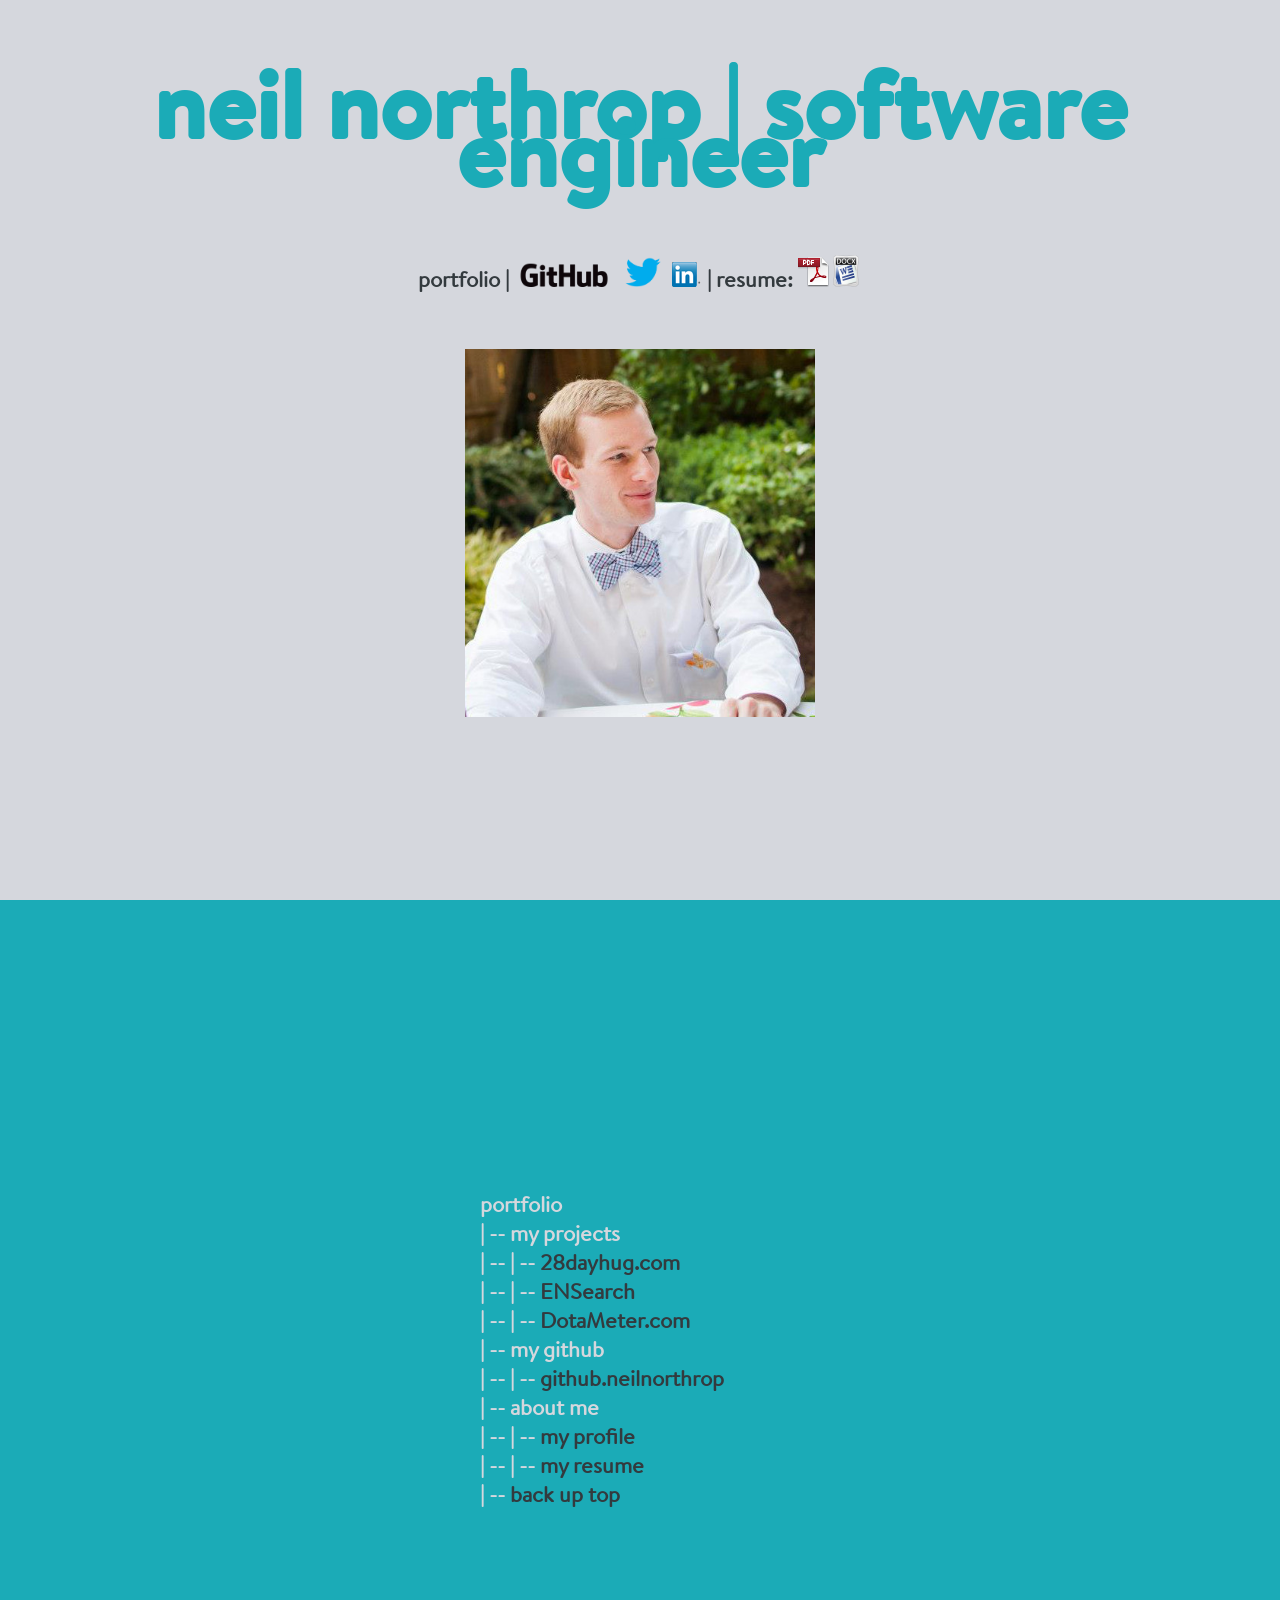
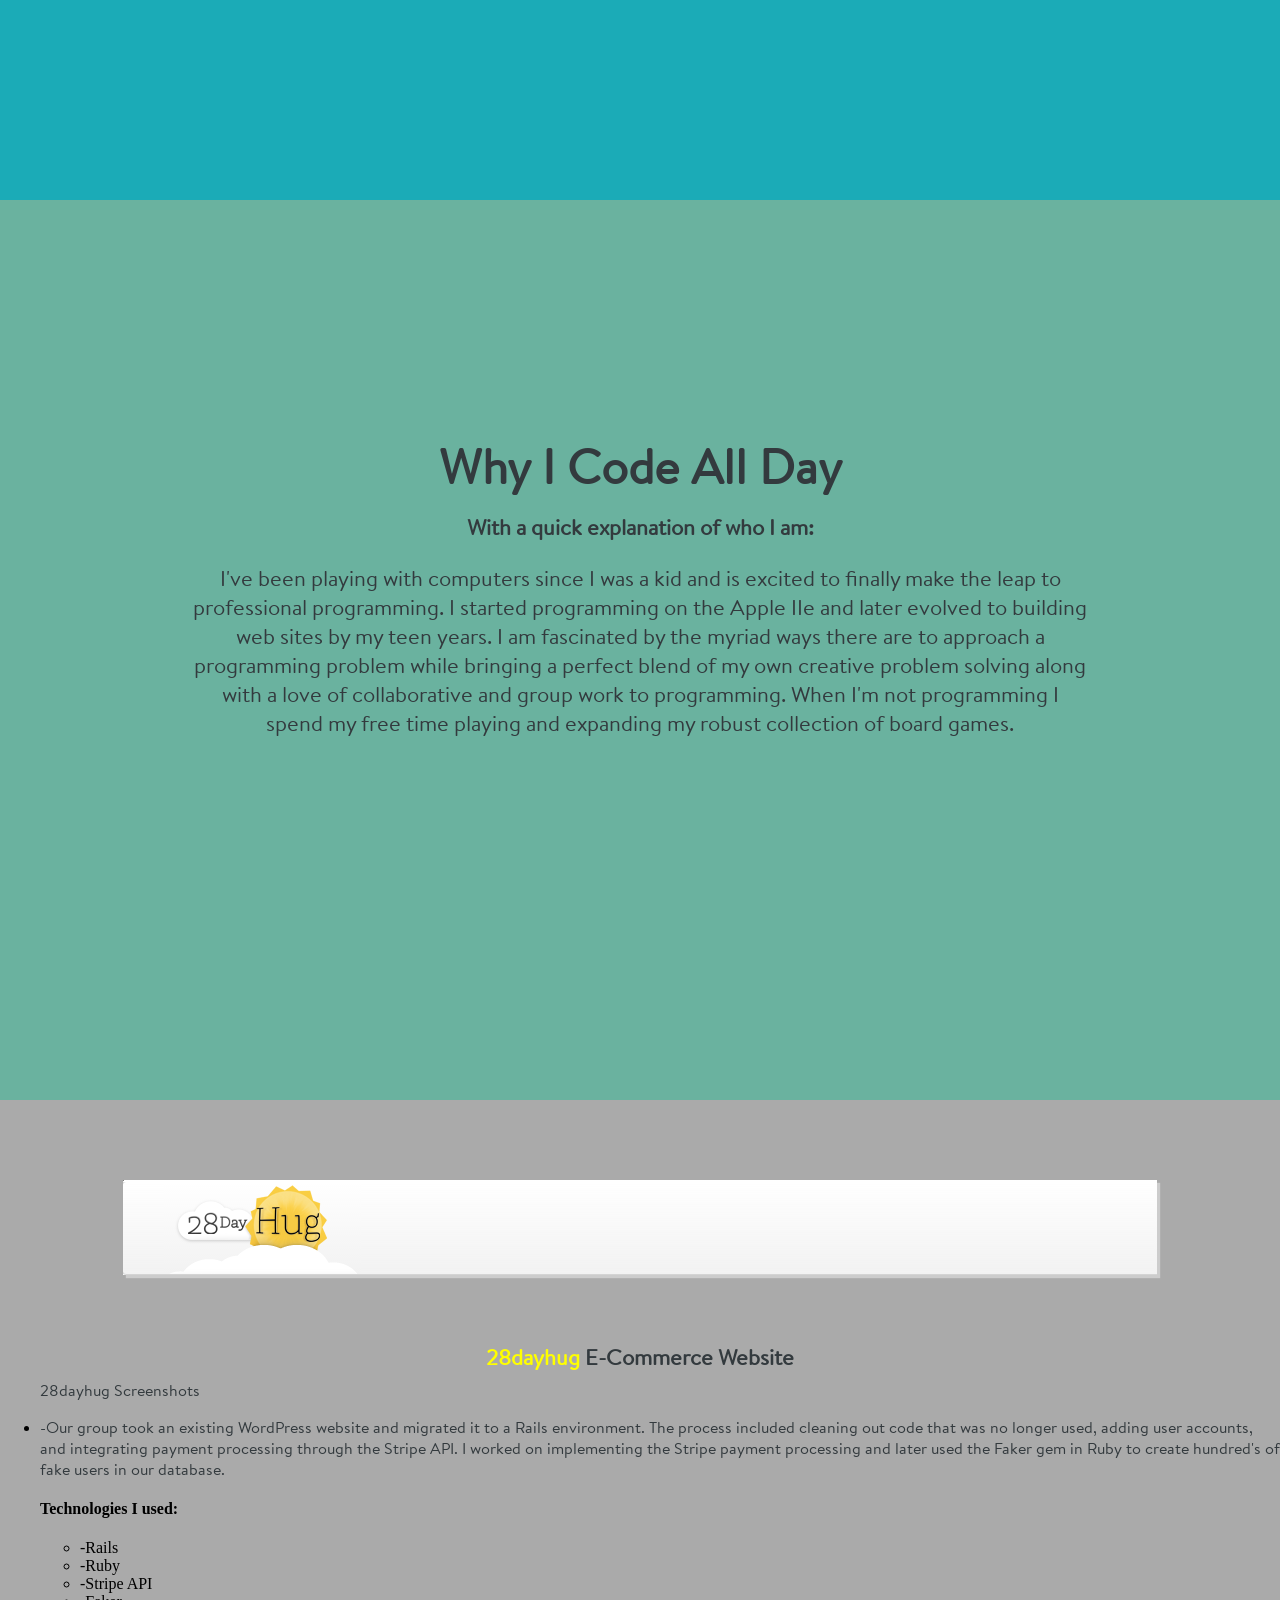
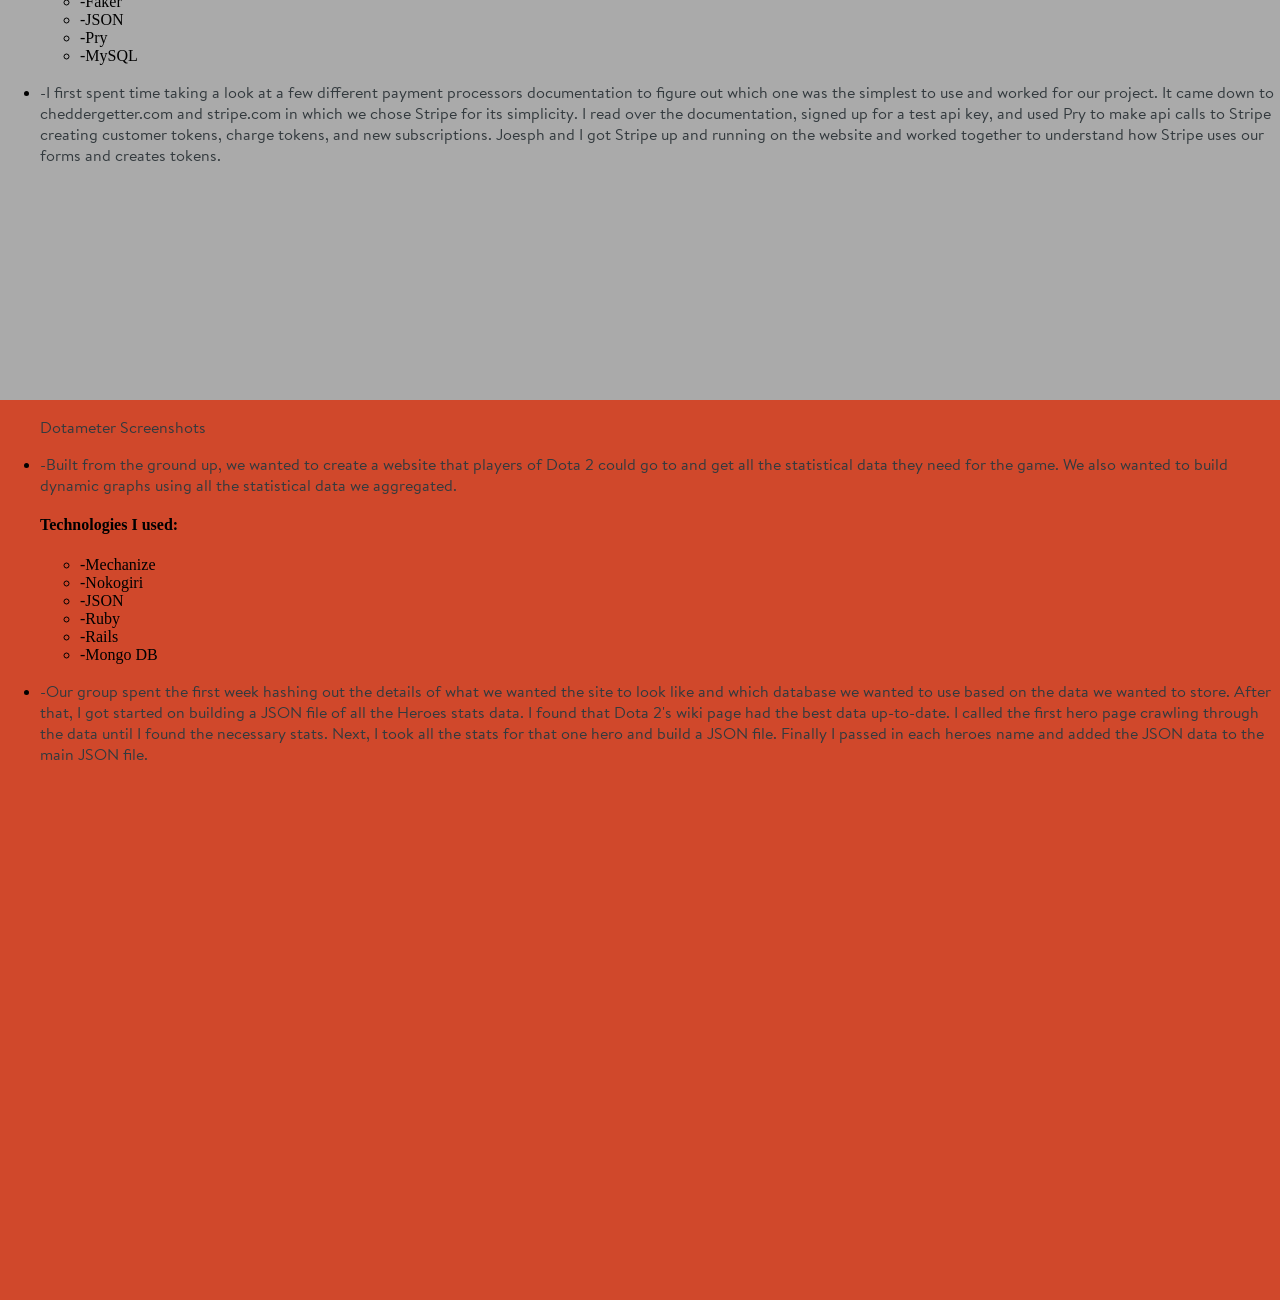
==== index.html @ e0902d13 "fix header" ====
<!doctype html>
<html>
    <head>
        <title>neilcnorthrop.com | Web Developer</title>

        <link rel="stylesheet" href="css/webfonts/ss-social/webfonts/ss-social.css"/>
        <link rel="stylesheet" href="css/webfonts/ss-pika/webfonts/ss-pika.css"/>
        <link rel="stylesheet" href="css/main.css">
        <link rel="stylesheet" href="css/colorbox.css">
        <link rel="stylesheet" href="css/style.css">
        <link rel="shortcut icon" href="img/favicon.ico" />

        <script src="js/jquery-1.10.1.min.js"></script>
        <script src="js/jquery.colorbox.js"></script>
        <script src="js/jquery.windows.js"></script>
        <script type="text/javascript">

          var _gaq = _gaq || [];
          _gaq.push(['_setAccount', 'UA-45020156-1']);
          _gaq.push(['_trackPageview']);

          (function() {
            var ga = document.createElement('script'); ga.type = 'text/javascript'; ga.async = true;
            ga.src = ('https:' == document.location.protocol ? 'https://ssl' : 'http://www') + '.google-analytics.com/ga.js';
            var s = document.getElementsByTagName('script')[0]; s.parentNode.insertBefore(ga, s);
          })();

        </script>
        <script>
        $(document).ready(function(){
                //Examples of how to assign the Colorbox event to elements
                $(".group1").colorbox({rel:'group1'});
                $(".group2").colorbox({rel:'group2'});

                $("#click").click(function(){
                    $('#click').css({"background-color":"#f00", "color":"#fff", "cursor":"inherit"}).text("Open this window again and this message will still be here.");
                    return false;
                });
            });
        </script>


    </head>
    <body>

        <!-- NOTE: each "window" is a section element with class .window -->

        <section id="0" class="window">
                    <h1>neil northrop | software engineer</h1>
                    <h2><span class="highlight"><a href="#1" title="Check Out My Portfolio">portfolio</a></span> | <span class="highlight"><a href="https://github.com/neilnorthrop" target="_blank"><img id="github_icon" src="img/icons/GitHub_Logo_SmartObject.png" title="My Github.com Account"></a><a href="https://twitter.com/neilcnorthrop" target="_blank"><img id="twitter_icon" src="img/icons/twitter-bird-light-bgs.png" title="My Twitter Account"></a><a href="http://lnkd.in/KdkJiT" target="_blank"><img src="img/icons/LinkedIn_Logo30px.png" title="My LinkedIn Account"></a></span> | <span class="highlight">resume: <a href="./resume_neil_northrop_02_2017.pdf" download="resume_neil_northrop_02_2017.pdf"><img id="pdf_icon" src="img/icons/pdficon_large.png" title="Download My Resume in PDF Format"></a></span><span class="highlight"><a href="./resume_neil_northrop_02_2017.doc" download="resume_neil_northrop_02_2017.doc"><img id="docx_icon" src="img/icons/docx.png" title="Download My Resume in Docx Format"></a></span></h2><br>
                    <h2><img src="img/profile.jpg" width="350"></h2>
        </section>

        <section id="1" class="window">
            <div class="content">
                <h2>
                portfolio<br/>
                | -- my projects<br/>
                | -- | -- <span class="highlight"><a href="#3">28dayhug.com</a></span><br/>
                | -- | -- <span class="highlight"><a href="https://ensearch.herokuapp.com" target="_blank">ENSearch</a></span><br/>
                | -- | -- <span class="highlight"><a href="#4">DotaMeter.com</a></span><br/>
                | -- my github<br/>
                | -- | -- <span class="highlight"><a href="https://github.com/neilnorthrop/" target="_blank">github.neilnorthrop</a></span><br/>
                | -- about me<br/>
                | -- | -- <span class="highlight"><a href="#2">my profile</a></span><br/>
                | -- | -- <span class="highlight"><a href="resume_neil_northrop_02_2017.pdf" target="_blank">my resume</a></span><br/>
                | -- <span class="highlight"><a href="#0">back up top</a></span>
                </h2>
            </div>
        </section>

        <section id="2" class="window">
            <div class="content">
                <h2 id="profile">Why I Code All Day</h2>
                <h3>With a quick explanation of who I am:</h3>
                <div class="explanation">
                    <p>
                        I've been playing with computers since I was a kid and is excited to finally make the leap to professional programming. I started programming on the <a href="http://www.virtualapple.org/">Apple IIe</a> and later evolved to building <a href="http://www.guyswhomakegames.8m.com">web sites</a> by my teen years. I am fascinated by the myriad ways there are to approach a programming problem while bringing a perfect blend of my own creative problem solving along with a love of collaborative and group work to programming. When I'm not programming I spend my free time playing and expanding my robust collection of board games.
                    </p>
                </div>
            </div>
        </section>

        <section id="3" class="window">
            <div class="center">
                <h1 class="dayhug_title"><img id="dayhug_header" src="img/28dayhug_header.png" title="28dayhug Header Image"></h1>
                <h2 class="dayhug_title"><span><a href="https://rails-28dayhug.herokuapp.com/" target="_blank">28dayhug</a> E-Commerce Website</span></h2>

                <ul>
                    <li id="photo_slide">
                       <a class="group1 cboxElement" href="img/screenshots/28dayhug/28dayhug_1.png" title="Click here for photos of 28dayhug.com.">28dayhug Screenshots</a>
                   </li>
                   <li class="hidden">
                        <a class="group1 cboxElement" href="img/screenshots/28dayhug/28dayhug_2.png"></a>
                    </li>
                    <li class="hidden">
                        <a class="group1 cboxElement" href="img/screenshots/28dayhug/28dayhug_3.png"></a>
                    </li>
                    <li class="hidden">
                        <a class="group1 cboxElement" href="img/screenshots/28dayhug/28dayhug_4.png"></a>
                    </li>
                    <li class="hidden">
                        <a class="group1 cboxElement" href="img/screenshots/28dayhug/28dayhug_5.png"></a>
                    </li>
                    <li>
                        <p>-Our group took an existing WordPress website and migrated it to a Rails environment. The process included cleaning out code that was no longer used, adding user accounts, and integrating payment processing through the Stripe API. I worked on implementing the Stripe payment processing and later used the Faker gem in Ruby to create hundred's of fake users in our database.</p>
                    </li>
                            <h4>Technologies I used:</h4>
                        <ul>
                            <li>-Rails</li>
                            <li>-Ruby</li>
                            <li>-Stripe API</li>
                            <li>-Faker</li>
                            <li>-JSON</li>
                            <li>-Pry</li>
                            <li>-MySQL</li>
                        </ul>
                    <li>
                        <p>-I first spent time taking a look at a few different payment processors documentation to figure out which one was the simplest to use and worked for our project. It came down to cheddergetter.com and stripe.com in which we chose Stripe for its simplicity. I read over the documentation, signed up for a test api key, and used Pry to make api calls to Stripe creating customer tokens, charge tokens, and new subscriptions. Joesph and I got Stripe up and running on the website and worked together to understand how Stripe uses our forms and creates tokens.</p>
                    </li>
                </ul>
            </div>
        </section>

        <section id="4" class="window">
            <div class="center">

                <ul>
                    <li id="photo_slide">
                       <a class="group2 cboxElement" href="img/screenshots/dotameter/dota2_heroes.png" title="Click here for photos of Dotameter.com.">Dotameter Screenshots</a>
                   </li>
                   <li class="hidden">
                        <a class="group2 cboxElement" href="img/screenshots/dotameter/dota2_hero.png"></a>
                    </li>
                    <li class="hidden">
                        <a class="group2 cboxElement" href="img/screenshots/dotameter/dota2_scraping.png"></a>
                    </li>
                    <li>
                        <p>-Built from the ground up, we wanted to create a website that players of Dota 2 could go to and get all the statistical data they need for the game. We also wanted to build dynamic graphs using all the statistical data we aggregated.</p>
                    </li>
                            <h4>Technologies I used:</h4>
                        <ul>
                            <li>-Mechanize</li>
                            <li>-Nokogiri</li>
                            <li>-JSON</li>
                            <li>-Ruby</li>
                            <li>-Rails</li>
                            <li>-Mongo DB</li>
                        </ul>
                    <li>
                        <p>-Our group spent the first week hashing out the details of what we wanted the site to look like and which database we wanted to use based on the data we wanted to store. After that, I got started on building a JSON file of all the Heroes stats data. I found that Dota 2's wiki page had the best data up-to-date. I called the first hero page crawling through the data until I found the necessary stats. Next, I took all the stats for that one hero and build a JSON file. Finally I passed in each heroes name and added the JSON data to the main JSON file.</p>
                    </li>
                </ul>

            </div>
        </section>

        <script>

            $(document).ready(function(){

                var $windows = $('.window');

                $windows.windows({
                    snapping: true,
                    snapSpeed: 500,
                    snapInterval: 1100,
                    onScroll: function(s){},
                    onSnapComplete: function($el){},
                    onWindowEnter: function($el){}
                });

            });
        </script>

    </body>
</html>
---- css/webfonts/ss-social/webfonts/ss-social.css ----
@charset "UTF-8";

/*
* Symbolset
* www.symbolset.com
* Copyright © 2012 Oak Studios LLC
*
* Upload this file to your web server
* and place this within your <head> tags.
* <link href="webfonts/ss-social.css" rel="stylesheet" />
*/

@font-face {
  font-family: "SSSocial";
  src: url('ss-social-circle.eot');
  src: url('ss-social-circle.eot?#iefix') format('embedded-opentype'),
       url('ss-social-circle.woff') format('woff'),
       url('ss-social-circle.ttf') format('truetype'),
       url('ss-social-circle.svg#SSSocialCircle') format('svg');
  font-weight: bold;
  font-style: normal;
}

@font-face {
  font-family: "SSSocial";
  src: url('ss-social-regular.eot');
  src: url('ss-social-regular.eot?#iefix') format('embedded-opentype'),
       url('ss-social-regular.woff') format('woff'),
       url('ss-social-regular.ttf') format('truetype'),
       url('ss-social-regular.svg#SSSocialRegular') format('svg');
  font-weight: normal;
  font-style: normal;
}

/* This triggers a redraw in IE to Fix IE8's :before content rendering. */
html:hover [class^="ss-"]{-ms-zoom: 1;}

.ss-icon, .ss-icon.ss-social, .ss-icon.ss-social-circle,
[class^="ss-"]:before, [class*=" ss-"]:before,
[class^="ss-"][class*=" ss-social"]:before, [class*=" ss-"][class*=" ss-social"]:before,
[class^="ss-"].right:after, [class*=" ss-"].right:after,
[class^="ss-"][class*=" ss-social"].right:after, [class*=" ss-"][class*=" ss-social"].right:after{
  font-family: "SSSocial";
  font-style: normal;
  font-weight: normal;
  text-decoration: none;
  text-rendering: optimizeLegibility;
  white-space: nowrap;
  /*-webkit-font-feature-settings: "liga"; Currently broken in Chrome >= v22. Falls back to text-rendering. Safari is unaffected. */
  -moz-font-feature-settings: "liga=1";
  -moz-font-feature-settings: "liga";
  -ms-font-feature-settings: "liga" 1;
  -o-font-feature-settings: "liga";
  font-feature-settings: "liga";
  -webkit-font-smoothing: antialiased;
}

.ss-icon.ss-social-circle,
[class^="ss-"].ss-social-circle:before, [class*=" ss-"].ss-social-circle:before,
[class^="ss-"].ss-social-circle.right:after, [class*=" ss-"].ss-social-circle.right:after{
  font-weight: bold;
}

[class^="ss-"].right:before,
[class*=" ss-"].right:before{display:none;content:'';}

.ss-facebook:before,.ss-facebook.right:after{content:''}.ss-twitter:before,.ss-twitter.right:after{content:''}.ss-linkedin:before,.ss-linkedin.right:after{content:''}.ss-googleplus:before,.ss-googleplus.right:after{content:''}.ss-tumblr:before,.ss-tumblr.right:after{content:''}.ss-wordpress:before,.ss-wordpress.right:after{content:''}.ss-blogger:before,.ss-blogger.right:after{content:''}.ss-posterous:before,.ss-posterous.right:after{content:''}.ss-youtube:before,.ss-youtube.right:after{content:''}.ss-vimeo:before,.ss-vimeo.right:after{content:''}.ss-flickr:before,.ss-flickr.right:after{content:''}.ss-instagram:before,.ss-instagram.right:after{content:''}.ss-pinterest:before,.ss-pinterest.right:after{content:''}.ss-svpply:before,.ss-svpply.right:after{content:''}.ss-readmill:before,.ss-readmill.right:after{content:''}.ss-dropbox:before,.ss-dropbox.right:after{content:''}.ss-dribbble:before,.ss-dribbble.right:after{content:''}.ss-behance:before,.ss-behance.right:after{content:''}.ss-github:before,.ss-github.right:after{content:''}.ss-octocat:before,.ss-octocat.right:after{content:''}.ss-stackoverflow:before,.ss-stackoverflow.right:after{content:''}.ss-paypal:before,.ss-paypal.right:after{content:''}.ss-kickstarter:before,.ss-kickstarter.right:after{content:''}.ss-foursquare:before,.ss-foursquare.right:after{content:''}.ss-skype:before,.ss-skype.right:after{content:''}.ss-rdio:before,.ss-rdio.right:after{content:''}.ss-spotify:before,.ss-spotify.right:after{content:''}.ss-lastfm:before,.ss-lastfm.right:after{content:''}.ss-mail:before,.ss-mail.right:after{content:'✉'}.ss-like:before,.ss-like.right:after{content:'👍'}.ss-rss:before,.ss-rss.right:after{content:''}
---- css/webfonts/ss-pika/webfonts/ss-pika.css ----
@charset "UTF-8";

/*
* Symbolset
* www.symbolset.com
* Copyright © 2012 Oak Studios LLC
*
* Upload this file to your web server
* and place this within your <head> tags.
* <link href="webfonts/ss-pika.css" rel="stylesheet" />
*/

@font-face {
  font-family: "SSPika";
  src: url('ss-pika.eot');
  src: url('ss-pika.eot?#iefix') format('embedded-opentype'),
       url('ss-pika.woff') format('woff'),
       url('ss-pika.ttf')  format('truetype'),
       url('ss-pika.svg#SSPika') format('svg');
  font-weight: normal;
  font-style: normal;
}

/* This triggers a redraw in IE to Fix IE8's :before content rendering. */
html:hover [class^="ss-"]{-ms-zoom: 1;}

.ss-icon, .ss-icon.ss-pika,
[class^="ss-"]:before, [class*=" ss-"]:before,
[class^="ss-"].ss-pika:before, [class*=" ss-"].ss-pika:before,
[class^="ss-"].right:after, [class*=" ss-"].right:after,
[class^="ss-"].ss-pika.right:after, [class*=" ss-"].ss-pika.right:after {
  font-family: "SSPika";
  font-style: normal;
  font-weight: normal;
  text-decoration: none;
  text-rendering: optimizeLegibility;
  white-space: nowrap;
  -webkit-font-feature-settings: "liga";
  -moz-font-feature-settings: "liga=1";
  -moz-font-feature-settings: "liga";
  -ms-font-feature-settings: "liga" 1;
  -o-font-feature-settings: "liga";
  font-feature-settings: "liga";
  -webkit-font-smoothing: antialiased;
}

[class^="ss-"].right:before,
[class*=" ss-"].right:before{display:none;content:'';}

.ss-cursor:before,.ss-cursor.right:after{content:''}.ss-crosshair:before,.ss-crosshair.right:after{content:'⌖'}.ss-search:before,.ss-search.right:after{content:'🔎'}.ss-zoomin:before,.ss-zoomin.right:after{content:''}.ss-zoomout:before,.ss-zoomout.right:after{content:''}.ss-screenshot:before,.ss-screenshot.right:after{content:''}.ss-binoculars:before,.ss-binoculars.right:after{content:''}.ss-view:before,.ss-view.right:after{content:'👀'}.ss-attach:before,.ss-attach.right:after{content:'📎'}.ss-link:before,.ss-link.right:after{content:'🔗'}.ss-move:before,.ss-move.right:after{content:''}.ss-write:before,.ss-write.right:after{content:'✎'}.ss-writingdisabled:before,.ss-writingdisabled.right:after{content:''}.ss-erase:before,.ss-erase.right:after{content:'✐'}.ss-compose:before,.ss-compose.right:after{content:'📝'}.ss-draw:before,.ss-draw.right:after{content:'✏'}.ss-lock:before,.ss-lock.right:after{content:'🔒'}.ss-unlock:before,.ss-unlock.right:after{content:'🔓'}.ss-key:before,.ss-key.right:after{content:'🔑'}.ss-backspace:before,.ss-backspace.right:after{content:'⌫'}.ss-ban:before,.ss-ban.right:after{content:'🚫'}.ss-nosmoking:before,.ss-nosmoking.right:after{content:'🚭'}.ss-trash:before,.ss-trash.right:after{content:''}.ss-target:before,.ss-target.right:after{content:'◎'}.ss-new:before,.ss-new.right:after{content:'🆕'}.ss-tag:before,.ss-tag.right:after{content:''}.ss-pricetag:before,.ss-pricetag.right:after{content:''}.ss-flowertag:before,.ss-flowertag.right:after{content:''}.ss-bookmark:before,.ss-bookmark.right:after{content:'🔖'}.ss-flag:before,.ss-flag.right:after{content:'⚑'}.ss-like:before,.ss-like.right:after{content:'👍'}.ss-dislike:before,.ss-dislike.right:after{content:'👎'}.ss-heart:before,.ss-heart.right:after{content:'♥'}.ss-halfheart:before,.ss-halfheart.right:after{content:''}.ss-emptyheart:before,.ss-emptyheart.right:after{content:'♡'}.ss-star:before,.ss-star.right:after{content:'⋆'}.ss-halfstar:before,.ss-halfstar.right:after{content:''}.ss-medal:before,.ss-medal.right:after{content:''}.ss-ribbon:before,.ss-ribbon.right:after{content:'🎀'}.ss-bullseye:before,.ss-bullseye.right:after{content:'🎯'}.ss-sample:before,.ss-sample.right:after{content:''}.ss-crop:before,.ss-crop.right:after{content:''}.ss-layers:before,.ss-layers.right:after{content:''}.ss-gridlines:before,.ss-gridlines.right:after{content:''}.ss-pen:before,.ss-pen.right:after{content:'✒'}.ss-feather:before,.ss-feather.right:after{content:''}.ss-rubbereraser:before,.ss-rubbereraser.right:after{content:''}.ss-paintroller:before,.ss-paintroller.right:after{content:''}.ss-rubberstamp:before,.ss-rubberstamp.right:after{content:''}.ss-checkclipboard:before,.ss-checkclipboard.right:after{content:''}.ss-linechartclipboard:before,.ss-linechartclipboard.right:after{content:''}.ss-clockwise:before,.ss-clockwise.right:after{content:'⥁'}.ss-phone:before,.ss-phone.right:after{content:'📞'}.ss-phonedisabled:before,.ss-phonedisabled.right:after{content:''}.ss-headset:before,.ss-headset.right:after{content:''}.ss-megaphone:before,.ss-megaphone.right:after{content:'📢'}.ss-rss:before,.ss-rss.right:after{content:''}.ss-facetime:before,.ss-facetime.right:after{content:''}.ss-reply:before,.ss-reply.right:after{content:'↩'}.ss-send:before,.ss-send.right:after{content:''}.ss-mail:before,.ss-mail.right:after{content:'✉'}.ss-inbox:before,.ss-inbox.right:after{content:'📥'}.ss-outbox:before,.ss-outbox.right:after{content:'📤'}.ss-wifimail:before,.ss-wifimail.right:after{content:''}.ss-chat:before,.ss-chat.right:after{content:'💬'}.ss-user:before,.ss-user.right:after{content:'👤'}.ss-femaleuser:before,.ss-femaleuser.right:after{content:'👧'}.ss-users:before,.ss-users.right:after{content:'👥'}.ss-usergroup:before,.ss-usergroup.right:after{content:''}.ss-adduser:before,.ss-adduser.right:after{content:''}.ss-removeuser:before,.ss-removeuser.right:after{content:''}.ss-deleteuser:before,.ss-deleteuser.right:after{content:''}.ss-userprofile:before,.ss-userprofile.right:after{content:''}.ss-businessuser:before,.ss-businessuser.right:after{content:''}.ss-cart:before,.ss-cart.right:after{content:''}.ss-addcart:before,.ss-addcart.right:after{content:''}.ss-removecart:before,.ss-removecart.right:after{content:''}.ss-deletecart:before,.ss-deletecart.right:after{content:''}.ss-downloadcart:before,.ss-downloadcart.right:after{content:''}.ss-emptycart:before,.ss-emptycart.right:after{content:''}.ss-basket:before,.ss-basket.right:after{content:''}.ss-gift:before,.ss-gift.right:after{content:'🎁'}.ss-apple:before,.ss-apple.right:after{content:'🍏'}.ss-cashregister:before,.ss-cashregister.right:after{content:''}.ss-store:before,.ss-store.right:after{content:'🏬'}.ss-searchbarcode:before,.ss-searchbarcode.right:after{content:''}.ss-notepad:before,.ss-notepad.right:after{content:''}.ss-creditcard:before,.ss-creditcard.right:after{content:'💳'}.ss-safe:before,.ss-safe.right:after{content:''}.ss-digitalsafe:before,.ss-digitalsafe.right:after{content:''}.ss-atm:before,.ss-atm.right:after{content:'🏧'}.ss-dispensecash:before,.ss-dispensecash.right:after{content:''}.ss-banknote:before,.ss-banknote.right:after{content:'💵'}.ss-coins:before,.ss-coins.right:after{content:''}.ss-bankcheck:before,.ss-bankcheck.right:after{content:''}.ss-piggybank:before,.ss-piggybank.right:after{content:''}.ss-moneybag:before,.ss-moneybag.right:after{content:'💰'}.ss-tip:before,.ss-tip.right:after{content:''}.ss-calculator:before,.ss-calculator.right:after{content:''}.ss-percent:before,.ss-percent.right:after{content:'%'}.ss-bank:before,.ss-bank.right:after{content:'🏦'}.ss-scales:before,.ss-scales.right:after{content:'⚖'}.ss-piechart:before,.ss-piechart.right:after{content:''}.ss-piechartthirds:before,.ss-piechartthirds.right:after{content:''}.ss-barchart:before,.ss-barchart.right:after{content:'📊'}.ss-upwardsbarchart:before,.ss-upwardsbarchart.right:after{content:''}.ss-downwardsbarchart:before,.ss-downwardsbarchart.right:after{content:''}.ss-horizontalbarchart:before,.ss-horizontalbarchart.right:after{content:''}.ss-analytics:before,.ss-analytics.right:after{content:''}.ss-upwardslinechart:before,.ss-upwardslinechart.right:after{content:'📈'}.ss-downwardslinechart:before,.ss-downwardslinechart.right:after{content:'📉'}.ss-linecharts:before,.ss-linecharts.right:after{content:''}.ss-scatterchart:before,.ss-scatterchart.right:after{content:''}.ss-stock:before,.ss-stock.right:after{content:''}.ss-form:before,.ss-form.right:after{content:''}.ss-box:before,.ss-box.right:after{content:'📦'}.ss-crate:before,.ss-crate.right:after{content:''}.ss-deliveryvan:before,.ss-deliveryvan.right:after{content:''}.ss-deliverytruck:before,.ss-deliverytruck.right:after{content:''}.ss-forklift:before,.ss-forklift.right:after{content:''}.ss-cargoship:before,.ss-cargoship.right:after{content:''}.ss-hook:before,.ss-hook.right:after{content:''}.ss-weight:before,.ss-weight.right:after{content:''}.ss-containers:before,.ss-containers.right:after{content:''}.ss-fragile:before,.ss-fragile.right:after{content:''}.ss-thissideup:before,.ss-thissideup.right:after{content:''}.ss-home:before,.ss-home.right:after{content:'⌂'}.ss-building:before,.ss-building.right:after{content:'🏢'}.ss-lodging:before,.ss-lodging.right:after{content:'🏨'}.ss-earth:before,.ss-earth.right:after{content:'🌎'}.ss-globe:before,.ss-globe.right:after{content:'🌐'}.ss-garage:before,.ss-garage.right:after{content:''}.ss-warehouse:before,.ss-warehouse.right:after{content:''}.ss-floorplan:before,.ss-floorplan.right:after{content:''}.ss-address:before,.ss-address.right:after{content:''}.ss-searchhouse:before,.ss-searchhouse.right:after{content:''}.ss-housesale:before,.ss-housesale.right:after{content:''}.ss-navigate:before,.ss-navigate.right:after{content:''}.ss-compass:before,.ss-compass.right:after{content:''}.ss-signpost:before,.ss-signpost.right:after{content:''}.ss-map:before,.ss-map.right:after{content:''}.ss-gps:before,.ss-gps.right:after{content:''}.ss-compassnavigate:before,.ss-compassnavigate.right:after{content:''}.ss-compassarrow:before,.ss-compassarrow.right:after{content:''}.ss-location:before,.ss-location.right:after{content:''}.ss-pin:before,.ss-pin.right:after{content:'📍'}.ss-pushpin:before,.ss-pushpin.right:after{content:'📌'}.ss-maplocation:before,.ss-maplocation.right:after{content:''}.ss-globelocation:before,.ss-globelocation.right:after{content:''}.ss-puzzle:before,.ss-puzzle.right:after{content:''}.ss-floppydisk:before,.ss-floppydisk.right:after{content:'💾'}.ss-firewall:before,.ss-firewall.right:after{content:''}.ss-database:before,.ss-database.right:after{content:''}.ss-hdd:before,.ss-hdd.right:after{content:''}.ss-music:before,.ss-music.right:after{content:'♫'}.ss-eighthnote:before,.ss-eighthnote.right:after{content:'♪'}.ss-mic:before,.ss-mic.right:after{content:'🎤'}.ss-volume:before,.ss-volume.right:after{content:'🔈'}.ss-lowvolume:before,.ss-lowvolume.right:after{content:'🔉'}.ss-highvolume:before,.ss-highvolume.right:after{content:'🔊'}.ss-radio:before,.ss-radio.right:after{content:'📻'}.ss-stereo:before,.ss-stereo.right:after{content:''}.ss-airplay:before,.ss-airplay.right:after{content:''}.ss-vinylrecord:before,.ss-vinylrecord.right:after{content:''}.ss-disc:before,.ss-disc.right:after{content:'💿'}.ss-camera:before,.ss-camera.right:after{content:'📷'}.ss-picture:before,.ss-picture.right:after{content:'🌄'}.ss-video:before,.ss-video.right:after{content:'📹'}.ss-playvideo:before,.ss-playvideo.right:after{content:''}.ss-play:before,.ss-play.right:after{content:'▶'}.ss-pause:before,.ss-pause.right:after{content:''}.ss-stop:before,.ss-stop.right:after{content:'■'}.ss-record:before,.ss-record.right:after{content:'●'}.ss-rewind:before,.ss-rewind.right:after{content:'⏪'}.ss-fastforward:before,.ss-fastforward.right:after{content:'⏩'}.ss-skipback:before,.ss-skipback.right:after{content:'⏮'}.ss-skipforward:before,.ss-skipforward.right:after{content:'⏭'}.ss-eject:before,.ss-eject.right:after{content:'⏏'}.ss-repeat:before,.ss-repeat.right:after{content:'🔁'}.ss-replay:before,.ss-replay.right:after{content:'↺'}.ss-shuffle:before,.ss-shuffle.right:after{content:'🔀'}.ss-index:before,.ss-index.right:after{content:''}.ss-page:before,.ss-page.right:after{content:''}.ss-book:before,.ss-book.right:after{content:'📕'}.ss-books:before,.ss-books.right:after{content:'📚'}.ss-openbook:before,.ss-openbook.right:after{content:'📖'}.ss-heartbook:before,.ss-heartbook.right:after{content:''}.ss-downloadbook:before,.ss-downloadbook.right:after{content:''}.ss-musicopenbook:before,.ss-musicopenbook.right:after{content:''}.ss-searchbook:before,.ss-searchbook.right:after{content:''}.ss-notebook:before,.ss-notebook.right:after{content:'📓'}.ss-newspaper:before,.ss-newspaper.right:after{content:'📰'}.ss-notice:before,.ss-notice.right:after{content:''}.ss-rows:before,.ss-rows.right:after{content:''}.ss-columns:before,.ss-columns.right:after{content:''}.ss-thumbnails:before,.ss-thumbnails.right:after{content:''}.ss-pagecurl:before,.ss-pagecurl.right:after{content:''}.ss-desktop:before,.ss-desktop.right:after{content:'💻'}.ss-laptop:before,.ss-laptop.right:after{content:''}.ss-tablet:before,.ss-tablet.right:after{content:''}.ss-smartphone:before,.ss-smartphone.right:after{content:''}.ss-cell:before,.ss-cell.right:after{content:'📱'}.ss-walkytalky:before,.ss-walkytalky.right:after{content:''}.ss-ereader:before,.ss-ereader.right:after{content:''}.ss-ebook:before,.ss-ebook.right:after{content:''}.ss-wifibook:before,.ss-wifibook.right:after{content:''}.ss-wifiopenbook:before,.ss-wifiopenbook.right:after{content:''}.ss-battery:before,.ss-battery.right:after{content:'🔋'}.ss-highbattery:before,.ss-highbattery.right:after{content:''}.ss-mediumbattery:before,.ss-mediumbattery.right:after{content:''}.ss-lowbattery:before,.ss-lowbattery.right:after{content:''}.ss-emptybattery:before,.ss-emptybattery.right:after{content:''}.ss-chargingbattery:before,.ss-chargingbattery.right:after{content:''}.ss-heartmobile:before,.ss-heartmobile.right:after{content:''}.ss-phonemobile:before,.ss-phonemobile.right:after{content:''}.ss-lockmobile:before,.ss-lockmobile.right:after{content:''}.ss-textmobile:before,.ss-textmobile.right:after{content:''}.ss-dollarmobile:before,.ss-dollarmobile.right:after{content:''}.ss-euromobile:before,.ss-euromobile.right:after{content:''}.ss-rssmobile:before,.ss-rssmobile.right:after{content:''}.ss-navigationmobile:before,.ss-navigationmobile.right:after{content:''}.ss-batterymobile:before,.ss-batterymobile.right:after{content:''}.ss-powermobile:before,.ss-powermobile.right:after{content:''}.ss-browseonline:before,.ss-browseonline.right:after{content:''}.ss-shoponline:before,.ss-shoponline.right:after{content:''}.ss-bankonline:before,.ss-bankonline.right:after{content:''}.ss-realtyonline:before,.ss-realtyonline.right:after{content:''}.ss-readonline:before,.ss-readonline.right:after{content:''}.ss-weatheronline:before,.ss-weatheronline.right:after{content:''}.ss-lightbulb:before,.ss-lightbulb.right:after{content:'💡'}.ss-lightbulbon:before,.ss-lightbulbon.right:after{content:''}.ss-cfl:before,.ss-cfl.right:after{content:''}.ss-hairdryer:before,.ss-hairdryer.right:after{content:''}.ss-picnictable:before,.ss-picnictable.right:after{content:''}.ss-flame:before,.ss-flame.right:after{content:''}.ss-campfire:before,.ss-campfire.right:after{content:'🔥'}.ss-bonfire:before,.ss-bonfire.right:after{content:''}.ss-balloon:before,.ss-balloon.right:after{content:'🎈'}.ss-christmastree:before,.ss-christmastree.right:after{content:'🎄'}.ss-sweep:before,.ss-sweep.right:after{content:''}.ss-chess:before,.ss-chess.right:after{content:'♞'}.ss-onedie:before,.ss-onedie.right:after{content:'⚀'}.ss-twodie:before,.ss-twodie.right:after{content:'⚁'}.ss-threedie:before,.ss-threedie.right:after{content:'⚂'}.ss-fourdie:before,.ss-fourdie.right:after{content:'⚃'}.ss-fivedie:before,.ss-fivedie.right:after{content:'⚄'}.ss-sixdie:before,.ss-sixdie.right:after{content:'⚅'}.ss-downloadcloud:before,.ss-downloadcloud.right:after{content:''}.ss-download:before,.ss-download.right:after{content:''}.ss-downloadbox:before,.ss-downloadbox.right:after{content:''}.ss-downloadcrate:before,.ss-downloadcrate.right:after{content:''}.ss-uploadcloud:before,.ss-uploadcloud.right:after{content:''}.ss-upload:before,.ss-upload.right:after{content:''}.ss-uploadbox:before,.ss-uploadbox.right:after{content:''}.ss-uploadcrate:before,.ss-uploadcrate.right:after{content:''}.ss-fork:before,.ss-fork.right:after{content:''}.ss-merge:before,.ss-merge.right:after{content:''}.ss-refresh:before,.ss-refresh.right:after{content:'↻'}.ss-sync:before,.ss-sync.right:after{content:''}.ss-loading:before,.ss-loading.right:after{content:''}.ss-wifi:before,.ss-wifi.right:after{content:''}.ss-connection:before,.ss-connection.right:after{content:''}.ss-reload:before,.ss-reload.right:after{content:''}.ss-file:before,.ss-file.right:after{content:'📄'}.ss-addfile:before,.ss-addfile.right:after{content:''}.ss-removefile:before,.ss-removefile.right:after{content:''}.ss-deletefile:before,.ss-deletefile.right:after{content:''}.ss-downloadfile:before,.ss-downloadfile.right:after{content:''}.ss-uploadfile:before,.ss-uploadfile.right:after{content:''}.ss-importfile:before,.ss-importfile.right:after{content:''}.ss-exportfile:before,.ss-exportfile.right:after{content:''}.ss-settingsfile:before,.ss-settingsfile.right:after{content:''}.ss-lockfile:before,.ss-lockfile.right:after{content:''}.ss-userfile:before,.ss-userfile.right:after{content:''}.ss-picturefile:before,.ss-picturefile.right:after{content:''}.ss-textfile:before,.ss-textfile.right:after{content:''}.ss-exe:before,.ss-exe.right:after{content:''}.ss-zip:before,.ss-zip.right:after{content:''}.ss-doc:before,.ss-doc.right:after{content:''}.ss-ppt:before,.ss-ppt.right:after{content:''}.ss-pdf:before,.ss-pdf.right:after{content:''}.ss-jpg:before,.ss-jpg.right:after{content:''}.ss-png:before,.ss-png.right:after{content:''}.ss-folder:before,.ss-folder.right:after{content:'📁'}.ss-openfolder:before,.ss-openfolder.right:after{content:'📂'}.ss-downloadfolder:before,.ss-downloadfolder.right:after{content:''}.ss-uploadfolder:before,.ss-uploadfolder.right:after{content:''}.ss-cloudfolder:before,.ss-cloudfolder.right:after{content:''}.ss-lockfolder:before,.ss-lockfolder.right:after{content:''}.ss-securefolder:before,.ss-securefolder.right:after{content:''}.ss-picturefolder:before,.ss-picturefolder.right:after{content:''}.ss-moviefolder:before,.ss-moviefolder.right:after{content:''}.ss-quote:before,.ss-quote.right:after{content:'“'}.ss-text:before,.ss-text.right:after{content:''}.ss-font:before,.ss-font.right:after{content:''}.ss-highlight:before,.ss-highlight.right:after{content:''}.ss-print:before,.ss-print.right:after{content:'⎙'}.ss-fax:before,.ss-fax.right:after{content:'📠'}.ss-list:before,.ss-list.right:after{content:''}.ss-layout:before,.ss-layout.right:after{content:''}.ss-action:before,.ss-action.right:after{content:''}.ss-redirect:before,.ss-redirect.right:after{content:'↪'}.ss-expand:before,.ss-expand.right:after{content:'⤢'}.ss-contract:before,.ss-contract.right:after{content:''}.ss-help:before,.ss-help.right:after{content:'❓'}.ss-info:before,.ss-info.right:after{content:'ℹ'}.ss-alert:before,.ss-alert.right:after{content:'⚠'}.ss-caution:before,.ss-caution.right:after{content:'⛔'}.ss-logout:before,.ss-logout.right:after{content:''}.ss-login:before,.ss-login.right:after{content:''}.ss-scaleup:before,.ss-scaleup.right:after{content:''}.ss-scaledown:before,.ss-scaledown.right:after{content:''}.ss-plus:before,.ss-plus.right:after{content:'+'}.ss-hyphen:before,.ss-hyphen.right:after{content:'-'}.ss-check:before,.ss-check.right:after{content:'✓'}.ss-delete:before,.ss-delete.right:after{content:'␡'}.ss-bearface:before,.ss-bearface.right:after{content:'🐻'}.ss-bird:before,.ss-bird.right:after{content:'🐦'}.ss-fishes:before,.ss-fishes.right:after{content:''}.ss-tropicalfish:before,.ss-tropicalfish.right:after{content:''}.ss-tree:before,.ss-tree.right:after{content:'🌳'}.ss-evergreen:before,.ss-evergreen.right:after{content:'🌲'}.ss-palmtree:before,.ss-palmtree.right:after{content:'🌴'}.ss-leaf:before,.ss-leaf.right:after{content:'🍂'}.ss-seedling:before,.ss-seedling.right:after{content:'🌱'}.ss-grass:before,.ss-grass.right:after{content:''}.ss-settings:before,.ss-settings.right:after{content:'⚙'}.ss-dashboard:before,.ss-dashboard.right:after{content:''}.ss-dial:before,.ss-dial.right:after{content:''}.ss-notifications:before,.ss-notifications.right:after{content:'🔔'}.ss-notificationsdisabled:before,.ss-notificationsdisabled.right:after{content:'🔕'}.ss-flash:before,.ss-flash.right:after{content:'⌁'}.ss-wrench:before,.ss-wrench.right:after{content:'🔧'}.ss-tapemeasure:before,.ss-tapemeasure.right:after{content:''}.ss-clock:before,.ss-clock.right:after{content:'⏲'}.ss-watch:before,.ss-watch.right:after{content:'⌚'}.ss-stopwatch:before,.ss-stopwatch.right:after{content:'⏱'}.ss-alarmclock:before,.ss-alarmclock.right:after{content:'⏰'}.ss-calendar:before,.ss-calendar.right:after{content:'📅'}.ss-addcalendar:before,.ss-addcalendar.right:after{content:''}.ss-removecalendar:before,.ss-removecalendar.right:after{content:''}.ss-checkcalendar:before,.ss-checkcalendar.right:after{content:''}.ss-deletecalendar:before,.ss-deletecalendar.right:after{content:''}.ss-sausage:before,.ss-sausage.right:after{content:''}.ss-burger:before,.ss-burger.right:after{content:'🍔'}.ss-pizza:before,.ss-pizza.right:after{content:'🍕'}.ss-fish:before,.ss-fish.right:after{content:'🐟'}.ss-shrimp:before,.ss-shrimp.right:after{content:'🍤'}.ss-turkey:before,.ss-turkey.right:after{content:''}.ss-steak:before,.ss-steak.right:after{content:''}.ss-sidedish:before,.ss-sidedish.right:after{content:'🍚'}.ss-noodles:before,.ss-noodles.right:after{content:'🍜'}.ss-spaghetti:before,.ss-spaghetti.right:after{content:'🍝'}.ss-corn:before,.ss-corn.right:after{content:''}.ss-carrot:before,.ss-carrot.right:after{content:''}.ss-icecream:before,.ss-icecream.right:after{content:'🍨'}.ss-mug:before,.ss-mug.right:after{content:'☕'}.ss-beer:before,.ss-beer.right:after{content:'🍺'}.ss-bottle:before,.ss-bottle.right:after{content:''}.ss-wineglass:before,.ss-wineglass.right:after{content:'🍷'}.ss-cocktail:before,.ss-cocktail.right:after{content:'🍸'}.ss-tea:before,.ss-tea.right:after{content:'🍵'}.ss-teapot:before,.ss-teapot.right:after{content:''}.ss-waterbottle:before,.ss-waterbottle.right:after{content:''}.ss-wineglasssparkle:before,.ss-wineglasssparkle.right:after{content:''}.ss-salt:before,.ss-salt.right:after{content:''}.ss-pepper:before,.ss-pepper.right:after{content:''}.ss-oliveoil:before,.ss-oliveoil.right:after{content:''}.ss-hotsauce:before,.ss-hotsauce.right:after{content:''}.ss-coal:before,.ss-coal.right:after{content:''}.ss-oven:before,.ss-oven.right:after{content:''}.ss-stove:before,.ss-stove.right:after{content:''}.ss-cook:before,.ss-cook.right:after{content:'🍳'}.ss-bbq:before,.ss-bbq.right:after{content:''}.ss-utensils:before,.ss-utensils.right:after{content:'🍴'}.ss-spoonfork:before,.ss-spoonfork.right:after{content:''}.ss-knife:before,.ss-knife.right:after{content:'🔪'}.ss-cookingutensils:before,.ss-cookingutensils.right:after{content:''}.ss-measuringcup:before,.ss-measuringcup.right:after{content:''}.ss-colander:before,.ss-colander.right:after{content:''}.ss-scale:before,.ss-scale.right:after{content:''}.ss-eggtimer:before,.ss-eggtimer.right:after{content:''}.ss-platter:before,.ss-platter.right:after{content:''}.ss-apron:before,.ss-apron.right:after{content:''}.ss-bbqapron:before,.ss-bbqapron.right:after{content:''}.ss-chef:before,.ss-chef.right:after{content:''}.ss-handbag:before,.ss-handbag.right:after{content:'👜'}.ss-briefcase:before,.ss-briefcase.right:after{content:'💼'}.ss-hanger:before,.ss-hanger.right:after{content:''}.ss-weathervane:before,.ss-weathervane.right:after{content:''}.ss-thermometer:before,.ss-thermometer.right:after{content:''}.ss-weather:before,.ss-weather.right:after{content:''}.ss-cloud:before,.ss-cloud.right:after{content:'☁'}.ss-droplet:before,.ss-droplet.right:after{content:'💧'}.ss-sun:before,.ss-sun.right:after{content:'☀'}.ss-partlycloudy:before,.ss-partlycloudy.right:after{content:'⛅'}.ss-rain:before,.ss-rain.right:after{content:'☔'}.ss-thunderstorm:before,.ss-thunderstorm.right:after{content:'⛈'}.ss-umbrella:before,.ss-umbrella.right:after{content:'☂'}.ss-rainbow:before,.ss-rainbow.right:after{content:'🌈'}.ss-fog:before,.ss-fog.right:after{content:''}.ss-wind:before,.ss-wind.right:after{content:''}.ss-tornado:before,.ss-tornado.right:after{content:''}.ss-snowflake:before,.ss-snowflake.right:after{content:'❄'}.ss-fan:before,.ss-fan.right:after{content:''}.ss-solarpanel:before,.ss-solarpanel.right:after{content:''}.ss-plug:before,.ss-plug.right:after{content:'🔌'}.ss-outlet:before,.ss-outlet.right:after{content:''}.ss-car:before,.ss-car.right:after{content:'🚘'}.ss-taxi:before,.ss-taxi.right:after{content:'🚖'}.ss-locomotive:before,.ss-locomotive.right:after{content:'🚂'}.ss-train:before,.ss-train.right:after{content:'🚆'}.ss-traintunnel:before,.ss-traintunnel.right:after{content:'🚇'}.ss-bus:before,.ss-bus.right:after{content:'🚍'}.ss-truck:before,.ss-truck.right:after{content:'🚚'}.ss-caravan:before,.ss-caravan.right:after{content:'🚐'}.ss-tractor:before,.ss-tractor.right:after{content:'🚜'}.ss-tunnel:before,.ss-tunnel.right:after{content:''}.ss-plane:before,.ss-plane.right:after{content:'✈'}.ss-arrival:before,.ss-arrival.right:after{content:''}.ss-departure:before,.ss-departure.right:after{content:''}.ss-helicopter:before,.ss-helicopter.right:after{content:'🚁'}.ss-bike:before,.ss-bike.right:after{content:'🚲'}.ss-motorcycle:before,.ss-motorcycle.right:after{content:''}.ss-boat:before,.ss-boat.right:after{content:'🚢'}.ss-sailboat:before,.ss-sailboat.right:after{content:'⛵'}.ss-schooner:before,.ss-schooner.right:after{content:''}.ss-skylift:before,.ss-skylift.right:after{content:'🚡'}.ss-rocket:before,.ss-rocket.right:after{content:'🚀'}.ss-steeringwheel:before,.ss-steeringwheel.right:after{content:''}.ss-trafficcamera:before,.ss-trafficcamera.right:after{content:''}.ss-fuel:before,.ss-fuel.right:after{content:'⛽'}.ss-jerrycan:before,.ss-jerrycan.right:after{content:''}.ss-passport:before,.ss-passport.right:after{content:''}.ss-trafficlight:before,.ss-trafficlight.right:after{content:'🚦'}.ss-highway:before,.ss-highway.right:after{content:''}.ss-road:before,.ss-road.right:after{content:''}.ss-intersection:before,.ss-intersection.right:after{content:''}.ss-wheelchair:before,.ss-wheelchair.right:after{content:'♿'}.ss-elevator:before,.ss-elevator.right:after{content:''}.ss-golf:before,.ss-golf.right:after{content:''}.ss-hockey:before,.ss-hockey.right:after{content:''}.ss-iceskate:before,.ss-iceskate.right:after{content:'⛸'}.ss-billiards:before,.ss-billiards.right:after{content:'🎱'}.ss-baseballglove:before,.ss-baseballglove.right:after{content:''}.ss-tennis:before,.ss-tennis.right:after{content:'🎾'}.ss-tabletennis:before,.ss-tabletennis.right:after{content:''}.ss-badminton:before,.ss-badminton.right:after{content:''}.ss-boxing:before,.ss-boxing.right:after{content:''}.ss-bowling:before,.ss-bowling.right:after{content:''}.ss-football:before,.ss-football.right:after{content:'🏈'}.ss-soccer:before,.ss-soccer.right:after{content:'⚽'}.ss-hiker:before,.ss-hiker.right:after{content:''}.ss-pool:before,.ss-pool.right:after{content:''}.ss-shower:before,.ss-shower.right:after{content:'🚿'}.ss-exercise:before,.ss-exercise.right:after{content:''}.ss-exercisebike:before,.ss-exercisebike.right:after{content:''}.ss-dumbbell:before,.ss-dumbbell.right:after{content:''}.ss-jumprope:before,.ss-jumprope.right:after{content:''}.ss-yoga:before,.ss-yoga.right:after{content:''}.ss-suitcase:before,.ss-suitcase.right:after{content:''}.ss-luggage:before,.ss-luggage.right:after{content:''}.ss-donotdisturb:before,.ss-donotdisturb.right:after{content:''}.ss-sunscreen:before,.ss-sunscreen.right:after{content:''}.ss-callbell:before,.ss-callbell.right:after{content:''}.ss-hospital:before,.ss-hospital.right:after{content:'⛨'}.ss-medicalcross:before,.ss-medicalcross.right:after{content:''}.ss-ambulance:before,.ss-ambulance.right:after{content:'🚑'}.ss-bandage:before,.ss-bandage.right:after{content:''}.ss-medicalthermometer:before,.ss-medicalthermometer.right:after{content:''}.ss-stethoscope:before,.ss-stethoscope.right:after{content:''}.ss-syringe:before,.ss-syringe.right:after{content:'💉'}.ss-pill:before,.ss-pill.right:after{content:'💊'}.ss-pillbottle:before,.ss-pillbottle.right:after{content:''}.ss-supplements:before,.ss-supplements.right:after{content:''}.ss-bathroomscale:before,.ss-bathroomscale.right:after{content:''}.ss-dna:before,.ss-dna.right:after{content:''}.ss-anatomicalheart:before,.ss-anatomicalheart.right:after{content:''}.ss-checkheart:before,.ss-checkheart.right:after{content:''}.ss-eyesurgery:before,.ss-eyesurgery.right:after{content:''}.ss-brokenbone:before,.ss-brokenbone.right:after{content:''}.ss-up:before,.ss-up.right:after{content:'⬆'}.ss-upright:before,.ss-upright.right:after{content:'⬈'}.ss-right:before,.ss-right.right:after{content:'➡'}.ss-downright:before,.ss-downright.right:after{content:'⬊'}.ss-down:before,.ss-down.right:after{content:'⬇'}.ss-downleft:before,.ss-downleft.right:after{content:'⬋'}.ss-left:before,.ss-left.right:after{content:'⬅'}.ss-upleft:before,.ss-upleft.right:after{content:'⬉'}.ss-navigateup:before,.ss-navigateup.right:after{content:''}.ss-navigateright:before,.ss-navigateright.right:after{content:'▻'}.ss-navigatedown:before,.ss-navigatedown.right:after{content:''}.ss-navigateleft:before,.ss-navigateleft.right:after{content:'◅'}.ss-directup:before,.ss-directup.right:after{content:'▴'}.ss-directright:before,.ss-directright.right:after{content:'▹'}.ss-dropdown:before,.ss-dropdown.right:after{content:'▾'}.ss-directleft:before,.ss-directleft.right:after{content:'◃'}.ss-leftright:before,.ss-leftright.right:after{content:'⬌'}.ss-rightward:before,.ss-rightward.right:after{content:''}.ss-leftward:before,.ss-leftward.right:after{content:''}.ss-previouspage:before,.ss-previouspage.right:after{content:'⎗'}.ss-nextpage:before,.ss-nextpage.right:after{content:'⎘'}.ss-retweet:before,.ss-retweet.right:after{content:''}.ss-share:before,.ss-share.right:after{content:''}
---- css/main.css ----
@import url("http://hello.myfonts.net/count/25cb92");
/* FONTS ---------------------------------------------------------- */
@font-face {
  font-family: 'BrandonText-BoldItalic';
  src: url("webfonts/25CB92_0_0.eot");
  src: url("webfonts/25CB92_0_0.eot?#iefix") format("embedded-opentype"), url("webfonts/25CB92_0_0.woff") format("woff"), url("webfonts/25CB92_0_0.ttf") format("truetype");
}

@font-face {
  font-family: 'BrandonText-Bold';
  src: url("webfonts/25CB92_1_0.eot");
  src: url("webfonts/25CB92_1_0.eot?#iefix") format("embedded-opentype"), url("webfonts/25CB92_1_0.woff") format("woff"), url("webfonts/25CB92_1_0.ttf") format("truetype");
}

@font-face {
  font-family: 'BrandonText-Regular';
  src: url("webfonts/25CB92_2_0.eot");
  src: url("webfonts/25CB92_2_0.eot?#iefix") format("embedded-opentype"), url("webfonts/25CB92_2_0.woff") format("woff"), url("webfonts/25CB92_2_0.ttf") format("truetype");
}

/* COLORS ---------------------------------------------------------- */
/* line 1, /Users/Jonas/Projects/repo/windows/scss/demo/_demo.scss */
h1 {
  font-family: BrandonText-Bold, Futura, Helvetica, Arial, sans-serif;
  font-size: 6.0em;
  color: #1babb7;
  text-align: center;
}

/* line 7, /Users/Jonas/Projects/repo/windows/scss/demo/_demo.scss */
h2 {
  font-family: BrandonText-Regular, Futura, Helvetica, Arial, sans-serif;
  font-size: 1.4em;
  text-align: center;
  color: #333a3e;
}

h3 {
  font-family: BrandonText-Regular, Futura, Helvetica, Arial, sans-serif;
  font-size: 1.4em;
  text-align: center;
  color: #333a3e;
}

/* line 13, /Users/Jonas/Projects/repo/windows/scss/demo/_demo.scss */
p {
  font-family: BrandonText-Regular, Futura, Helvetica, Arial, sans-serif;
  color: #333a3e;
  font-size: 1em;
}

/* line 18, /Users/Jonas/Projects/repo/windows/scss/demo/_demo.scss */
pre {
  color: #d5d7dd;
  color: #bcbdc0;
  font-size: 1.4em;
  line-height: 1.6em;
}

/* line 26, /Users/Jonas/Projects/repo/windows/scss/demo/_demo.scss */
.window:nth-child(1) .content {
  position: absolute;
  top: 50%;
  width: 100%;
  margin-top: -170px;
}
/* line 31, /Users/Jonas/Projects/repo/windows/scss/demo/_demo.scss */
.window:nth-child(1) .content i {
  font-size: 4.0em;
  width: 100%;
  text-align: center;
  display: inline-block;
  color: #6ab29f;
}
/* line 38, /Users/Jonas/Projects/repo/windows/scss/demo/_demo.scss */
.window:nth-child(1) .content h1 {
  margin: 0;
}
/* line 41, /Users/Jonas/Projects/repo/windows/scss/demo/_demo.scss */
.window:nth-child(1) .content h2 {
  padding: 0 30px;
}

/* line 49, /Users/Jonas/Projects/repo/windows/scss/demo/_demo.scss */
.window:nth-child(2) .content {
  position: absolute;
  top: 50%;
  left: 50%;
  margin-top: -180px;
  margin-left: -160px;
}
/* line 55, /Users/Jonas/Projects/repo/windows/scss/demo/_demo.scss */
.window:nth-child(2) .content h2 {
  color: #d5d7dd;
  text-align: left;
}
/* line 58, /Users/Jonas/Projects/repo/windows/scss/demo/_demo.scss */
.window:nth-child(2) .content h2 .highlight {
  color: white;
}

/* line 67, /Users/Jonas/Projects/repo/windows/scss/demo/_demo.scss */
.window:nth-child(3) ul {
  list-style-type: none;
}
/* line 68, /Users/Jonas/Projects/repo/windows/scss/demo/_demo.scss */
.window:nth-child(3) .content {
  position: absolute;
  top: 50%;
  width: 100%;
  margin-top: -230px;
}
/* line 73, /Users/Jonas/Projects/repo/windows/scss/demo/_demo.scss */
.window:nth-child(3) .content h2 {
  text-align: center;
  font-size: 3.0em;
}
/* line 77, /Users/Jonas/Projects/repo/windows/scss/demo/_demo.scss */
.window:nth-child(3) .content .explanation {
  font-family: BrandonText-Regular, Futura, Helvetica, Arial, sans-serif;
  color: #333a3e;
  font-size: 1.4em;
  text-align: center;
  padding: 0 15%;
}
/* line 83, /Users/Jonas/Projects/repo/windows/scss/demo/_demo.scss */
.window:nth-child(3) .content .explanation li {
  color: #d5d7dd;
}

/* line 92, /Users/Jonas/Projects/repo/windows/scss/demo/_demo.scss */
.window:nth-child(4) pre {
  position: absolute;
  top: 50%;
  left: 50%;
  margin: -220px 0 0 -450px;
}

/* line 102, /Users/Jonas/Projects/repo/windows/scss/demo/_demo.scss */
.window:nth-child(5) .content {
  position: absolute;
  top: 50%;
  left: 50%;
  margin: -350px 0 0 -450px;
}
/* line 108, /Users/Jonas/Projects/repo/windows/scss/demo/_demo.scss */
.window:nth-child(5) h1 {
  color: #333a3e;
}
/* line 111, /Users/Jonas/Projects/repo/windows/scss/demo/_demo.scss */
.window:nth-child(5) pre {
  color: #333a3e;
}

/* line 119, /Users/Jonas/Projects/repo/windows/scss/demo/_demo.scss */
.window:nth-child(6) .content {
  position: absolute;
  top: 50%;
  left: 50%;
  margin: -100px 0 0 -100px;
  text-align: center;
}

/* CSS Document */
/* line 4, /Users/Jonas/Projects/repo/windows/scss/demo/_btn.scss */
::selection {
  background-color: #55595c;
  color: #fff;
  text-shadow: 0 1px 0 #000;
}

/* line 9, /Users/Jonas/Projects/repo/windows/scss/demo/_btn.scss */
::-moz-selection {
  background-color: #55595c;
  color: #fff;
  text-shadow: 0 1px 0 #000;
}

/* line 38, /Users/Jonas/Projects/repo/windows/scss/demo/_btn.scss */
#wrap {
  width: 500px;
  margin: 13% auto 0;
}

/* line 49, /Users/Jonas/Projects/repo/windows/scss/demo/_btn.scss */
#btn-wrap {
  position: relative;
  padding: 5px;
  margin: 0 auto;
  width: 230px;
  height: 50px;
  display: block;
  text-decoration: none;
  margin-bottom: 30px;
  background: #242428;
  background: -webkit-gradient(linear, 0 bottom, 0 top, from(#2d2d30), to(#17171a));
  background: -moz-linear-gradient(-90deg, #17171a, #2d2d30);
  -webkit-border-radius: 50px;
  -moz-border-radius: 50px;
  border-radius: 50px;
  -webkit-box-shadow: 0 1px 0 #37373b;
  -moz-box-shadow: 0 1px 0 #37373b;
  box-shadow: 0 1px 0 #37373b;
}

/* line 69, /Users/Jonas/Projects/repo/windows/scss/demo/_btn.scss */
span.title {
  color: #d6d6e7;
  font: 15px/49px BrandonText-Bold, Futura, Helvetica, Arial, sans-serif;
  text-transform: uppercase;
  height: 50px;
  width: 230px;
  display: block;
  position: relative;
  -webkit-box-shadow: 0 -1px 0 #8d8d94, 0 1px 1px #0b0b0c;
  -moz-box-shadow: 0 -1px 0 #8d8d94, 0 1px 1px #0b0b0c;
  box-shadow: 0 -1px 0 #8d8d94, 0 1px 1px #0b0b0c;
  background: #52525c;
  background: -webkit-gradient(linear, 0 bottom, 0 top, from(#383840), to(#5a5a64));
  background: -moz-linear-gradient(-90deg, #5a5a64, #383840);
  -webkit-border-radius: 50px;
  -moz-border-radius: 50px;
  border-radius: 50px;
  z-index: 5;
  -webkit-transition: width .2s ease-out;
  -moz-transition: width .2s ease-out;
  -o-transition: width .2s ease-out;
  text-align: center;
}

/* line 93, /Users/Jonas/Projects/repo/windows/scss/demo/_btn.scss */
#btn-wrap:hover span.title {
  font-size: 14px;
  width: 135px;
}

/* line 98, /Users/Jonas/Projects/repo/windows/scss/demo/_btn.scss */
#info {
  position: absolute;
  height: 50px;
  width: 230px;
  top: 5px;
  right: 4px;
  -webkit-box-shadow: 0 -1px 0 #404042, 0 1px 1px #0b0b0c;
  -moz-box-shadow: 0 -1px 0 #404042, 0 1px 1px #0b0b0c;
  box-shadow: 0 -1px 0 #404042, 0 1px 1px #0b0b0c;
  background: #2a2a2d;
  background: -webkit-gradient(linear, 0 bottom, 0 top, from(#212124), to(#2a2a2d));
  background: -moz-linear-gradient(-90deg, #2a2a2d, #212124);
  -webkit-border-radius: 50px;
  -moz-border-radius: 50px;
  border-radius: 50px;
  z-index: 4;
}

/* line 116, /Users/Jonas/Projects/repo/windows/scss/demo/_btn.scss */
#info p {
  width: 65px;
  margin: 12px 17px 0 0;
  position: absolute;
  right: 0;
  color: #7c7c84;
  font: 11px/12px Helvetica, Arial, sans-serif;
  text-align: left;
}

/* line 126, /Users/Jonas/Projects/repo/windows/scss/demo/_btn.scss */
.boxtuffs {
  color: #7c7c84;
  font: 12px Helvetica, Arial, sans-serif;
  text-shadow: 0 -1px 0 black;
  text-decoration: none;
  -webkit-transition: all .2s ease-out;
  -moz-transition: all .2s ease-out;
  -o-transition: all .2s ease-out;
}

/* line 136, /Users/Jonas/Projects/repo/windows/scss/demo/_btn.scss */
.boxtuffs:hover {
  color: #27896a;
}

/* line 6, ../scss/main.scss */
html, body {
  margin: 0;
  padding: 0;
}

/* line 11, ../scss/main.scss */
.window {
  width: 100%;
  height: 100%;
  position: absolute;
}

/* line 18, ../scss/main.scss */
.window:nth-child(1) {
  background: #d5d7dd;
  top: 0%;
}

/* line 18, ../scss/main.scss */
.window:nth-child(2) {
  background: #1babb7;
  top: 100%;
}

/* line 18, ../scss/main.scss */
.window:nth-child(3) {
  background: #6ab29f;
  top: 200%;
}

/* line 18, ../scss/main.scss */
.window:nth-child(4) {
  background: #AAA;
  top: 300%;
}

/* line 18, ../scss/main.scss */
.window:nth-child(5) {
  background: #d0482b;
  top: 400%;
}

/* line 18, ../scss/main.scss */
.window:nth-child(6) {
  background: #231f20;
  top: 500%;
}
---- css/colorbox.css ----
/*
    Colorbox Core Style:
    The following CSS is consistent between example themes and should not be altered.
*/
#colorbox, #cboxOverlay, #cboxWrapper{position:absolute; top:0; left:0; z-index:9999; overflow:hidden;}
#cboxOverlay{position:fixed; width:100%; height:100%;}
#cboxMiddleLeft, #cboxBottomLeft{clear:left;}
#cboxContent{position:relative;}
#cboxLoadedContent{overflow:auto; -webkit-overflow-scrolling: touch;}
#cboxTitle{margin:0;}
#cboxLoadingOverlay, #cboxLoadingGraphic{position:absolute; top:0; left:0; width:100%; height:100%;}
#cboxPrevious, #cboxNext, #cboxClose, #cboxSlideshow{cursor:pointer;}
.cboxPhoto{float:left; margin:auto; border:0; display:block; max-width:none; -ms-interpolation-mode:bicubic;}
.cboxIframe{width:100%; height:100%; display:block; border:0;}
#colorbox, #cboxContent, #cboxLoadedContent{box-sizing:content-box; -moz-box-sizing:content-box; -webkit-box-sizing:content-box;}

/* 
    User Style:
    Change the following styles to modify the appearance of Colorbox.  They are
    ordered & tabbed in a way that represents the nesting of the generated HTML.
*/
#cboxOverlay{background:url(images/overlay.png) repeat 0 0;}
#colorbox{outline:0;}
    #cboxTopLeft{width:21px; height:21px; background:url(images/controls.png) no-repeat -101px 0;}
    #cboxTopRight{width:21px; height:21px; background:url(images/controls.png) no-repeat -130px 0;}
    #cboxBottomLeft{width:21px; height:21px; background:url(images/controls.png) no-repeat -101px -29px;}
    #cboxBottomRight{width:21px; height:21px; background:url(images/controls.png) no-repeat -130px -29px;}
    #cboxMiddleLeft{width:21px; background:url(images/controls.png) left top repeat-y;}
    #cboxMiddleRight{width:21px; background:url(images/controls.png) right top repeat-y;}
    #cboxTopCenter{height:21px; background:url(images/border.png) 0 0 repeat-x;}
    #cboxBottomCenter{height:21px; background:url(images/border.png) 0 -29px repeat-x;}
    #cboxContent{background:#fff; overflow:hidden;}
        .cboxIframe{background:#fff;}
        #cboxError{padding:50px; border:1px solid #ccc;}
        #cboxLoadedContent{margin-bottom:28px;}
        #cboxTitle{position:absolute; bottom:4px; left:0; text-align:center; width:100%; color:#949494;}
        #cboxCurrent{position:absolute; bottom:4px; left:58px; color:#949494;}
        #cboxLoadingOverlay{background:url(images/loading_background.png) no-repeat center center;}
        #cboxLoadingGraphic{background:url(images/loading.gif) no-repeat center center;}

        /* these elements are buttons, and may need to have additional styles reset to avoid unwanted base styles */
        #cboxPrevious, #cboxNext, #cboxSlideshow, #cboxClose {border:0; padding:0; margin:0; overflow:visible; width:auto; background:none; }
        
        /* avoid outlines on :active (mouseclick), but preserve outlines on :focus (tabbed navigating) */
        #cboxPrevious:active, #cboxNext:active, #cboxSlideshow:active, #cboxClose:active {outline:0;}

        #cboxSlideshow{position:absolute; bottom:4px; right:30px; color:#0092ef;}
        #cboxPrevious{position:absolute; bottom:0; left:0; background:url(images/controls.png) no-repeat -75px 0; width:25px; height:25px; text-indent:-9999px;}
        #cboxPrevious:hover{background-position:-75px -25px;}
        #cboxNext{position:absolute; bottom:0; left:27px; background:url(images/controls.png) no-repeat -50px 0; width:25px; height:25px; text-indent:-9999px;}
        #cboxNext:hover{background-position:-50px -25px;}
        #cboxClose{position:absolute; bottom:0; right:0; background:url(images/controls.png) no-repeat -25px 0; width:25px; height:25px; text-indent:-9999px;}
        #cboxClose:hover{background-position:-25px -25px;}

/*
  The following fixes a problem where IE7 and IE8 replace a PNG's alpha transparency with a black fill
  when an alpha filter (opacity change) is set on the element or ancestor element.  This style is not applied to or needed in IE9.
  See: http://jacklmoore.com/notes/ie-transparency-problems/
*/
.cboxIE #cboxTopLeft,
.cboxIE #cboxTopCenter,
.cboxIE #cboxTopRight,
.cboxIE #cboxBottomLeft,
.cboxIE #cboxBottomCenter,
.cboxIE #cboxBottomRight,
.cboxIE #cboxMiddleLeft,
.cboxIE #cboxMiddleRight {
    filter: progid:DXImageTransform.Microsoft.gradient(startColorstr=#00FFFFFF,endColorstr=#00FFFFFF);
}
---- css/style.css ----
a {
  font-family: BrandonText-Regular, Futura, Helvetica, Arial, sans-serif;
  text-align: center;
  color: #333a3e;
  text-decoration: none;
}

a:hover {
	color: #eee;
}

h1 {
  line-height: .5em;
}

#github_icon {
  height: 25px;
}

#docx_icon {
  height: 32px;
}

#twitter_icon {
  height: 30px;
}

#profile {
  line-height: .25em;
}

#profile p {
  overflow: scroll;
}

.hidden {
  display: none;
}

#photo_slide {
  display: inline-block;
}

#photo_slide a:hover {
  color: gray;
}

#dayhug_header {
  -webkit-box-shadow: 3px 3px 1px #ccc;
  -moz-box-shadow: 3px 3px 1px #ccc;
  box-shadow: 3px 3px 1px #ccc;
}

.dayhug_title {
  line-height: .25em;
}

.dayhug_title a {
  color: yellow;
}

.dayhug_title a:hover {
  color: white;
}
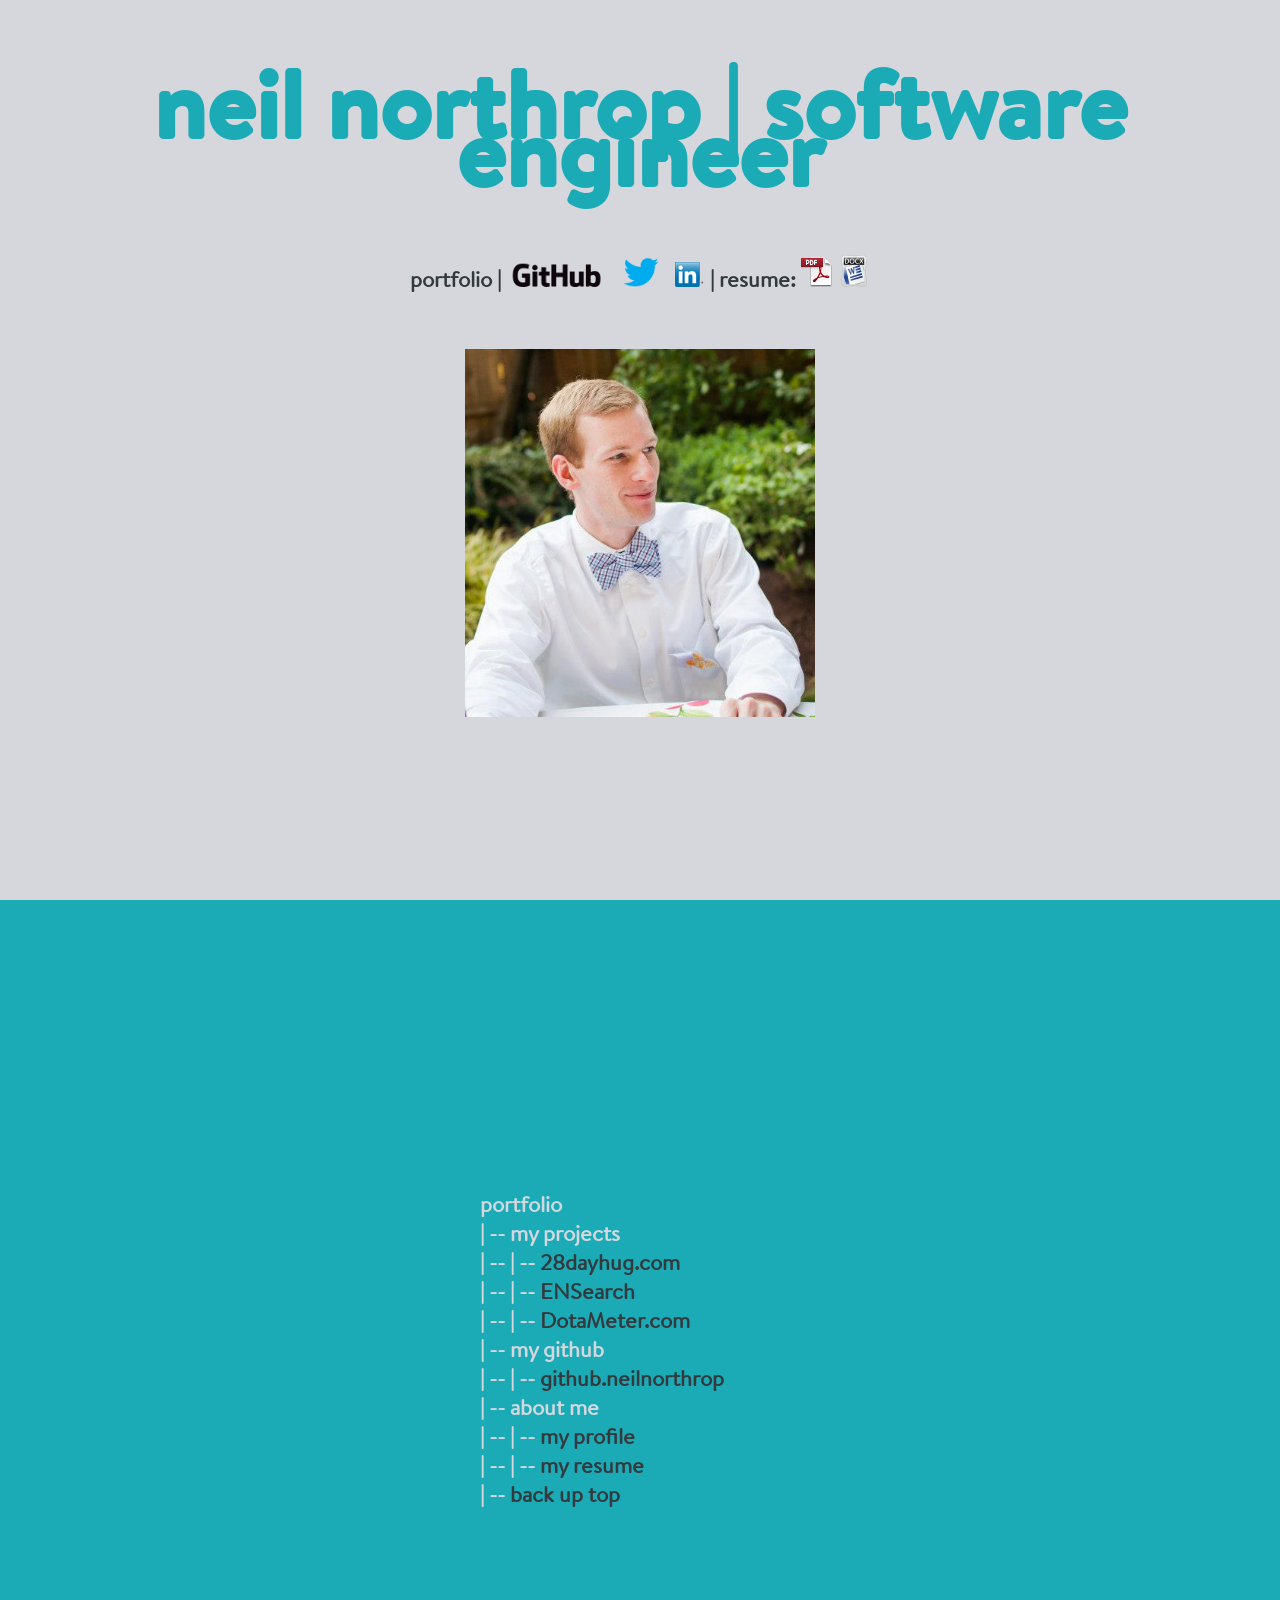
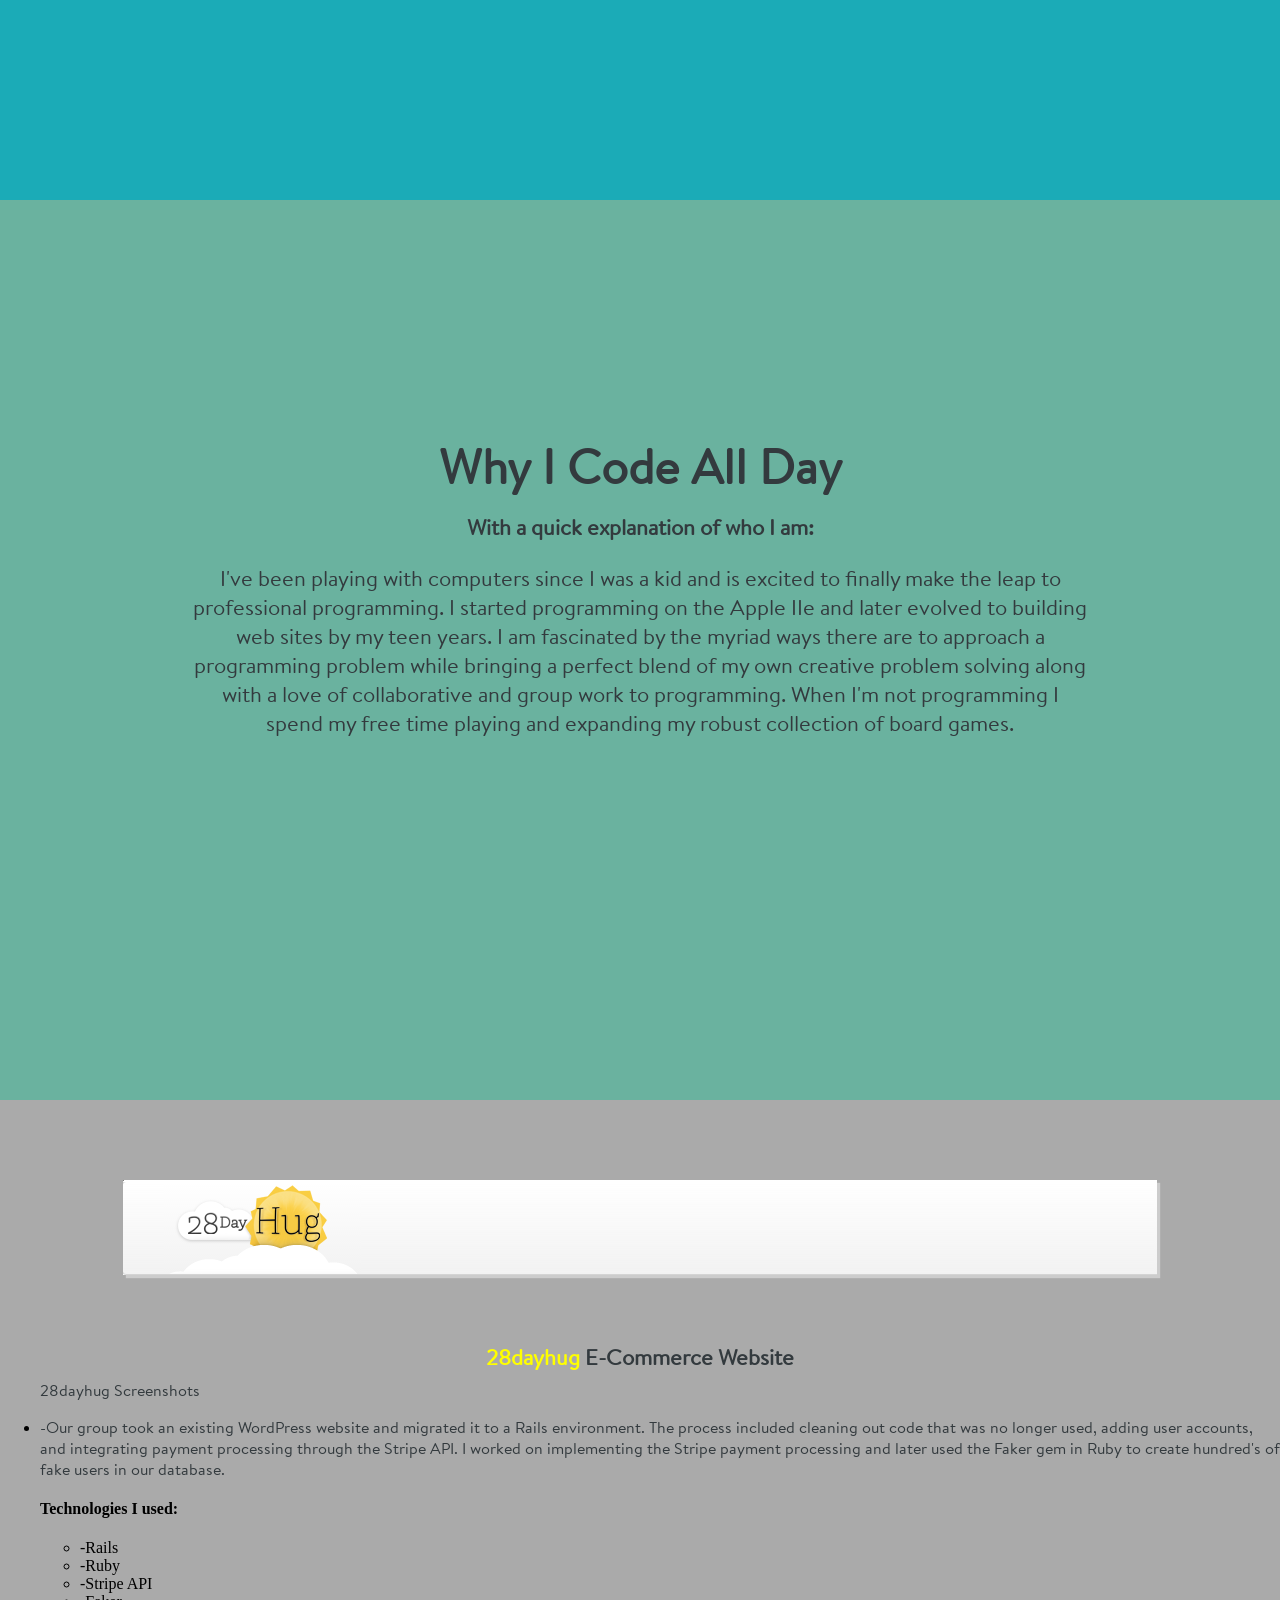
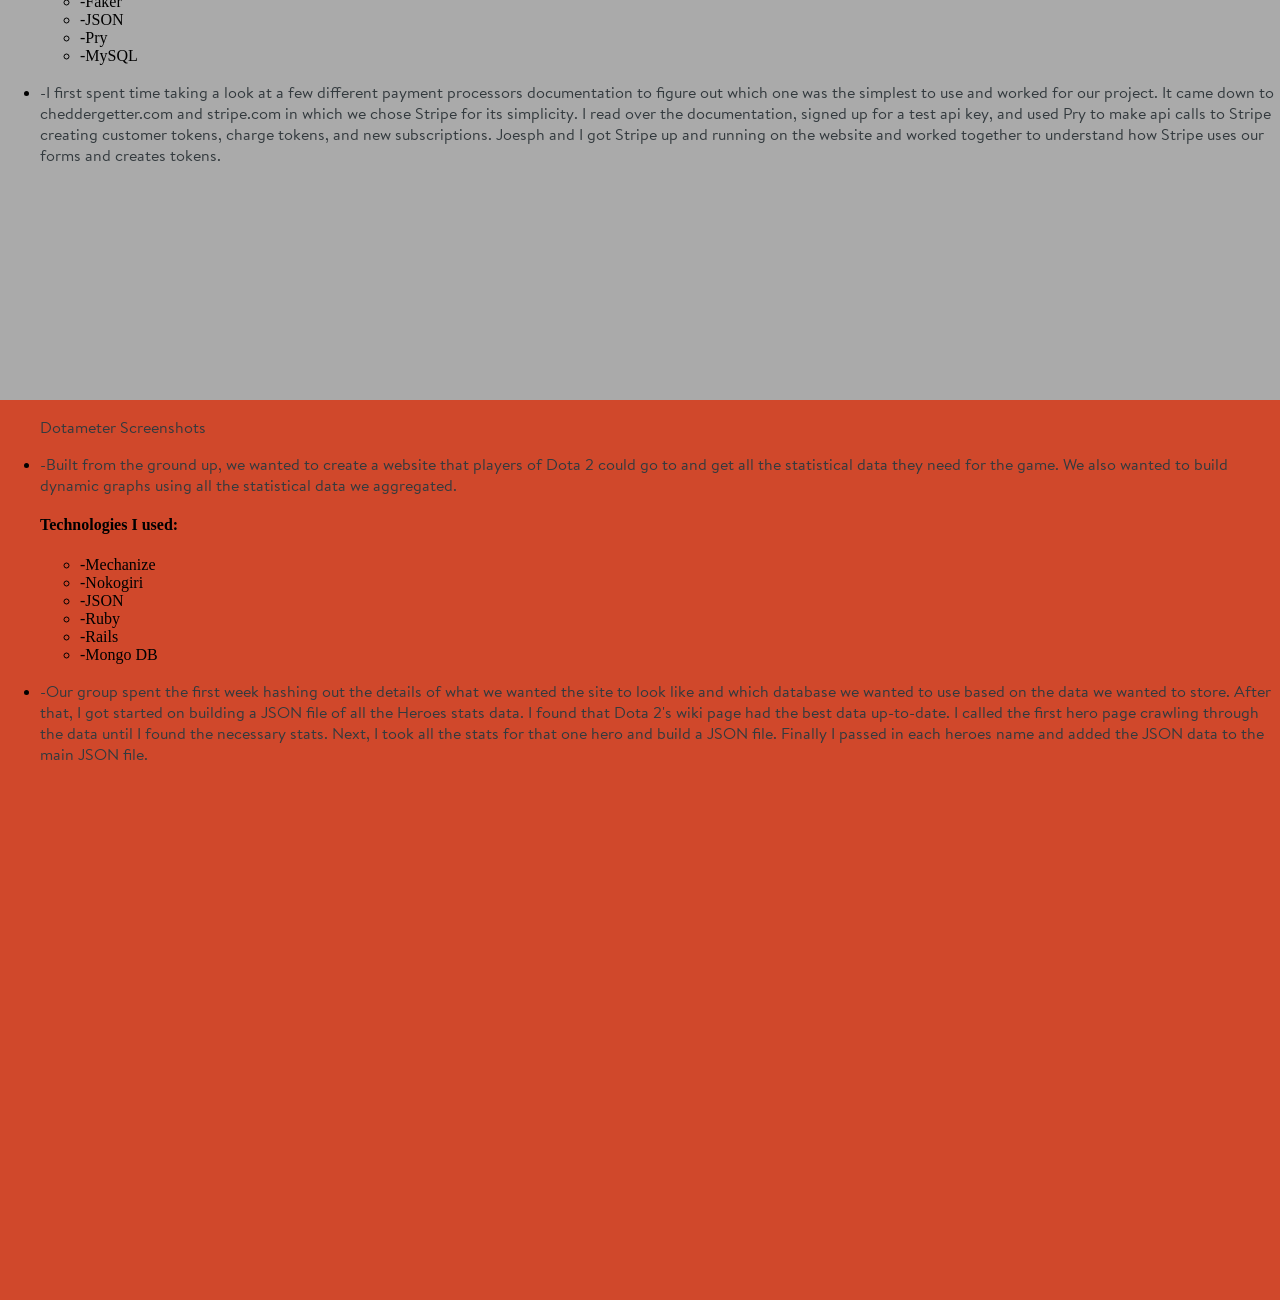
==== commit 590b556b: "update resume" ====
--- a/index.html
+++ b/index.html
@@ -46,9 +46,37 @@
         <!-- NOTE: each "window" is a section element with class .window -->
 
         <section id="0" class="window">
-                    <h1>neil northrop | software engineer</h1>
-                    <h2><span class="highlight"><a href="#1" title="Check Out My Portfolio">portfolio</a></span> | <span class="highlight"><a href="https://github.com/neilnorthrop" target="_blank"><img id="github_icon" src="img/icons/GitHub_Logo_SmartObject.png" title="My Github.com Account"></a><a href="https://twitter.com/neilcnorthrop" target="_blank"><img id="twitter_icon" src="img/icons/twitter-bird-light-bgs.png" title="My Twitter Account"></a><a href="http://lnkd.in/KdkJiT" target="_blank"><img src="img/icons/LinkedIn_Logo30px.png" title="My LinkedIn Account"></a></span> | <span class="highlight">resume: <a href="./resume_neil_northrop_02_2017.pdf" download="resume_neil_northrop_02_2017.pdf"><img id="pdf_icon" src="img/icons/pdficon_large.png" title="Download My Resume in PDF Format"></a></span><span class="highlight"><a href="./resume_neil_northrop_02_2017.doc" download="resume_neil_northrop_02_2017.doc"><img id="docx_icon" src="img/icons/docx.png" title="Download My Resume in Docx Format"></a></span></h2><br>
-                    <h2><img src="img/profile.jpg" width="350"></h2>
+            <h1>neil northrop | software engineer</h1>
+            <h2>
+                <span class="highlight">
+                    <a href="#1" title="Check Out My Portfolio">portfolio</a>
+                </span> | 
+                <span class="highlight">
+                    <a href="https://github.com/neilnorthrop" target="_blank">
+                        <img id="github_icon" src="img/icons/GitHub_Logo_SmartObject.png" title="My Github.com Account">
+                    </a>
+                    <a href="https://twitter.com/neilcnorthrop" target="_blank">
+                        <img id="twitter_icon" src="img/icons/twitter-bird-light-bgs.png" title="My Twitter Account">
+                    </a>
+                    <a href="http://lnkd.in/KdkJiT" target="_blank">
+                        <img src="img/icons/LinkedIn_Logo30px.png" title="My LinkedIn Account">
+                    </a>
+                </span> | 
+                <span class="highlight">resume: 
+                    <a href="./resume_neil_northrop_05_2017.pdf" download="resume_neil_northrop_02_2017.pdf">
+                        <img id="pdf_icon" src="img/icons/pdficon_large.png" title="Download My Resume in PDF Format">
+                    </a>
+                </span>
+                <span class="highlight">
+                    <a href="./resume_neil_northrop_05_2017.doc" download="resume_neil_northrop_02_2017.doc">
+                        <img id="docx_icon" src="img/icons/docx.png" title="Download My Resume in Docx Format">
+                    </a>
+                </span>
+            </h2>
+            <br>
+            <h2>
+                <img src="img/profile.jpg" width="350">
+            </h2>
         </section>
 
         <section id="1" class="window">
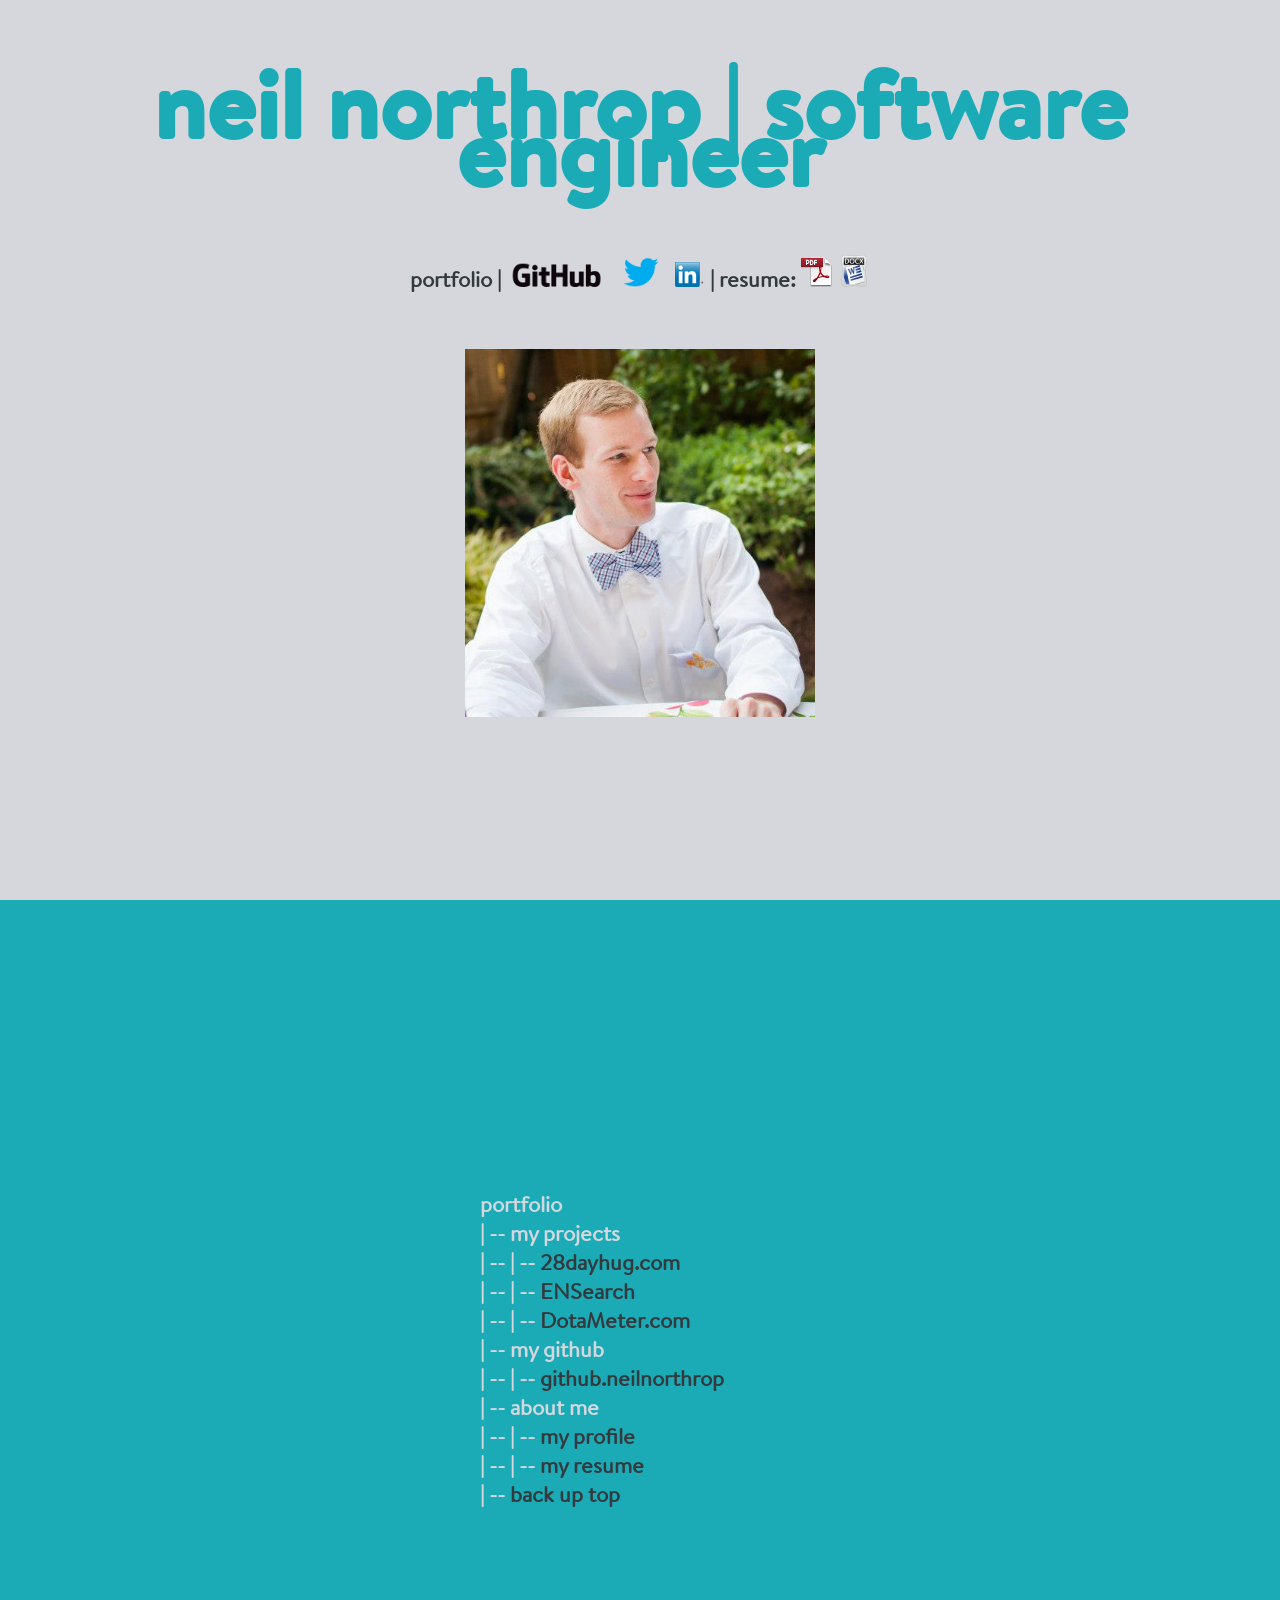
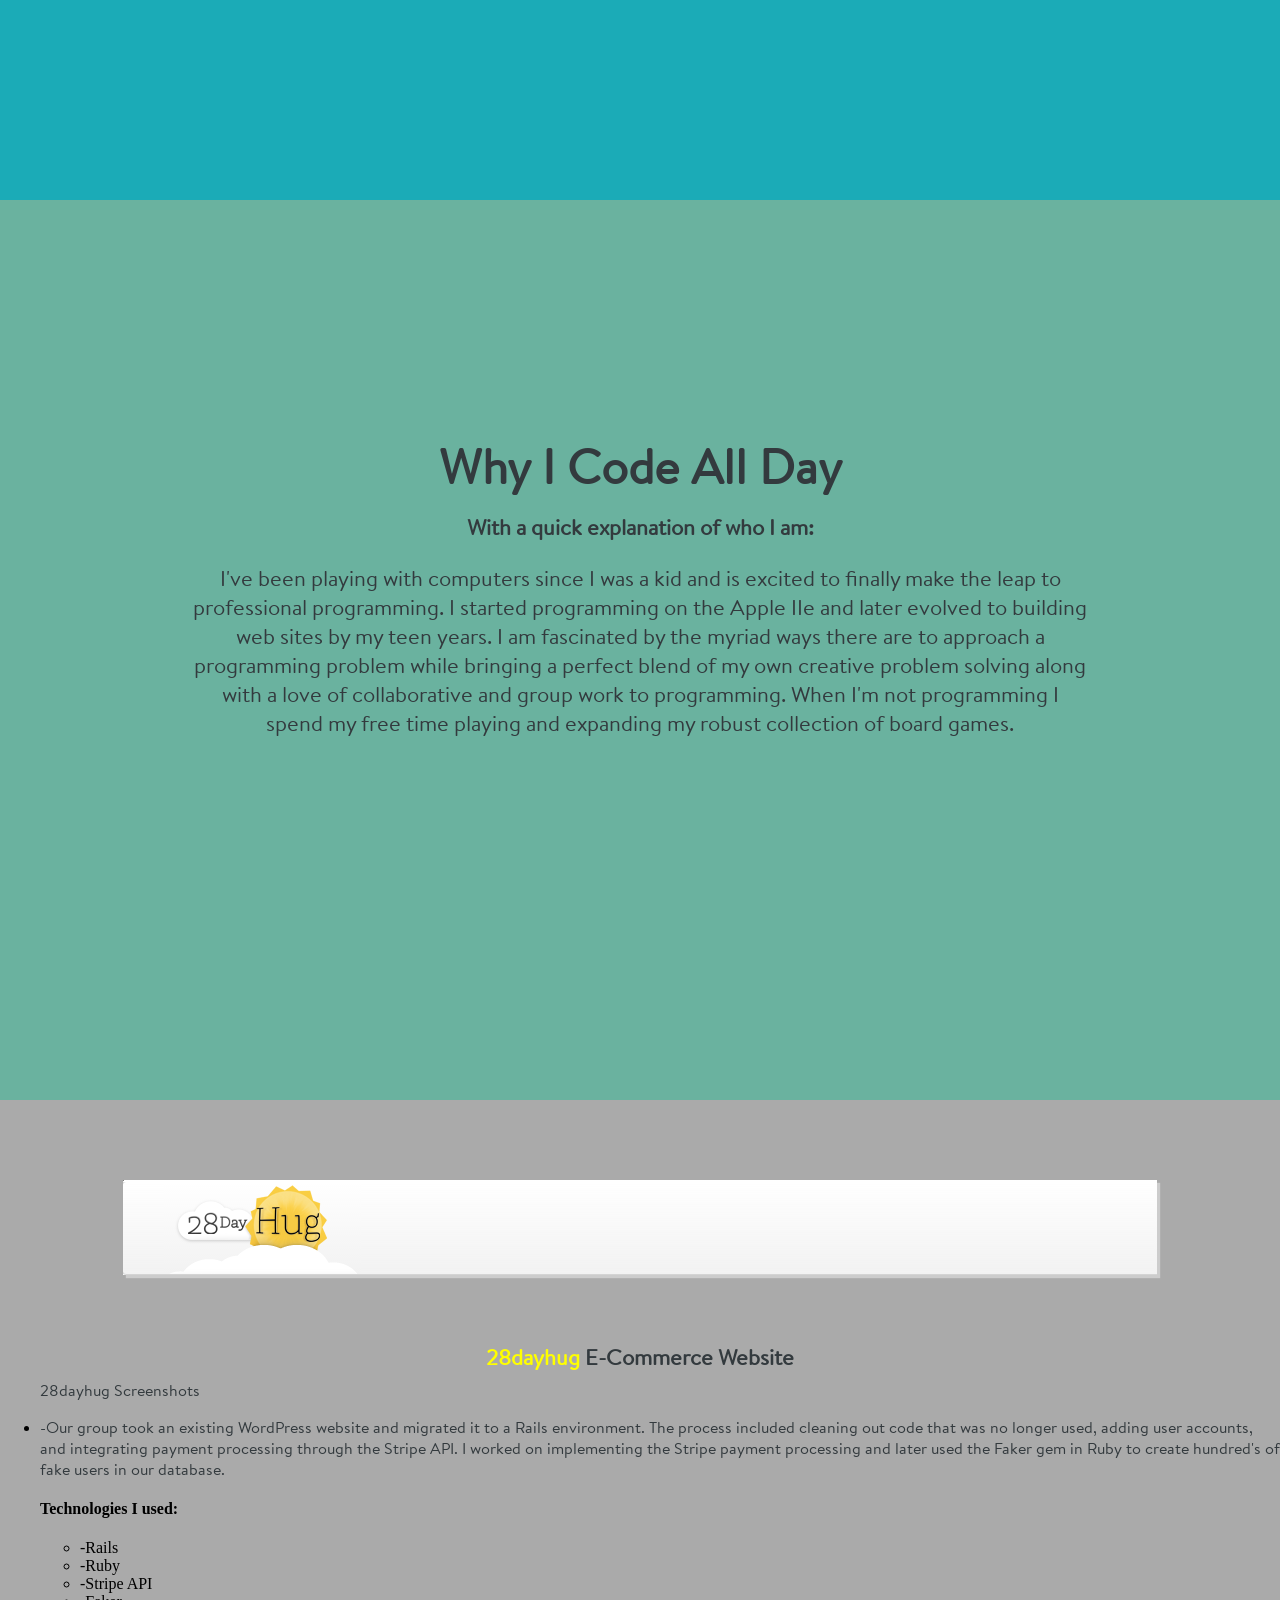
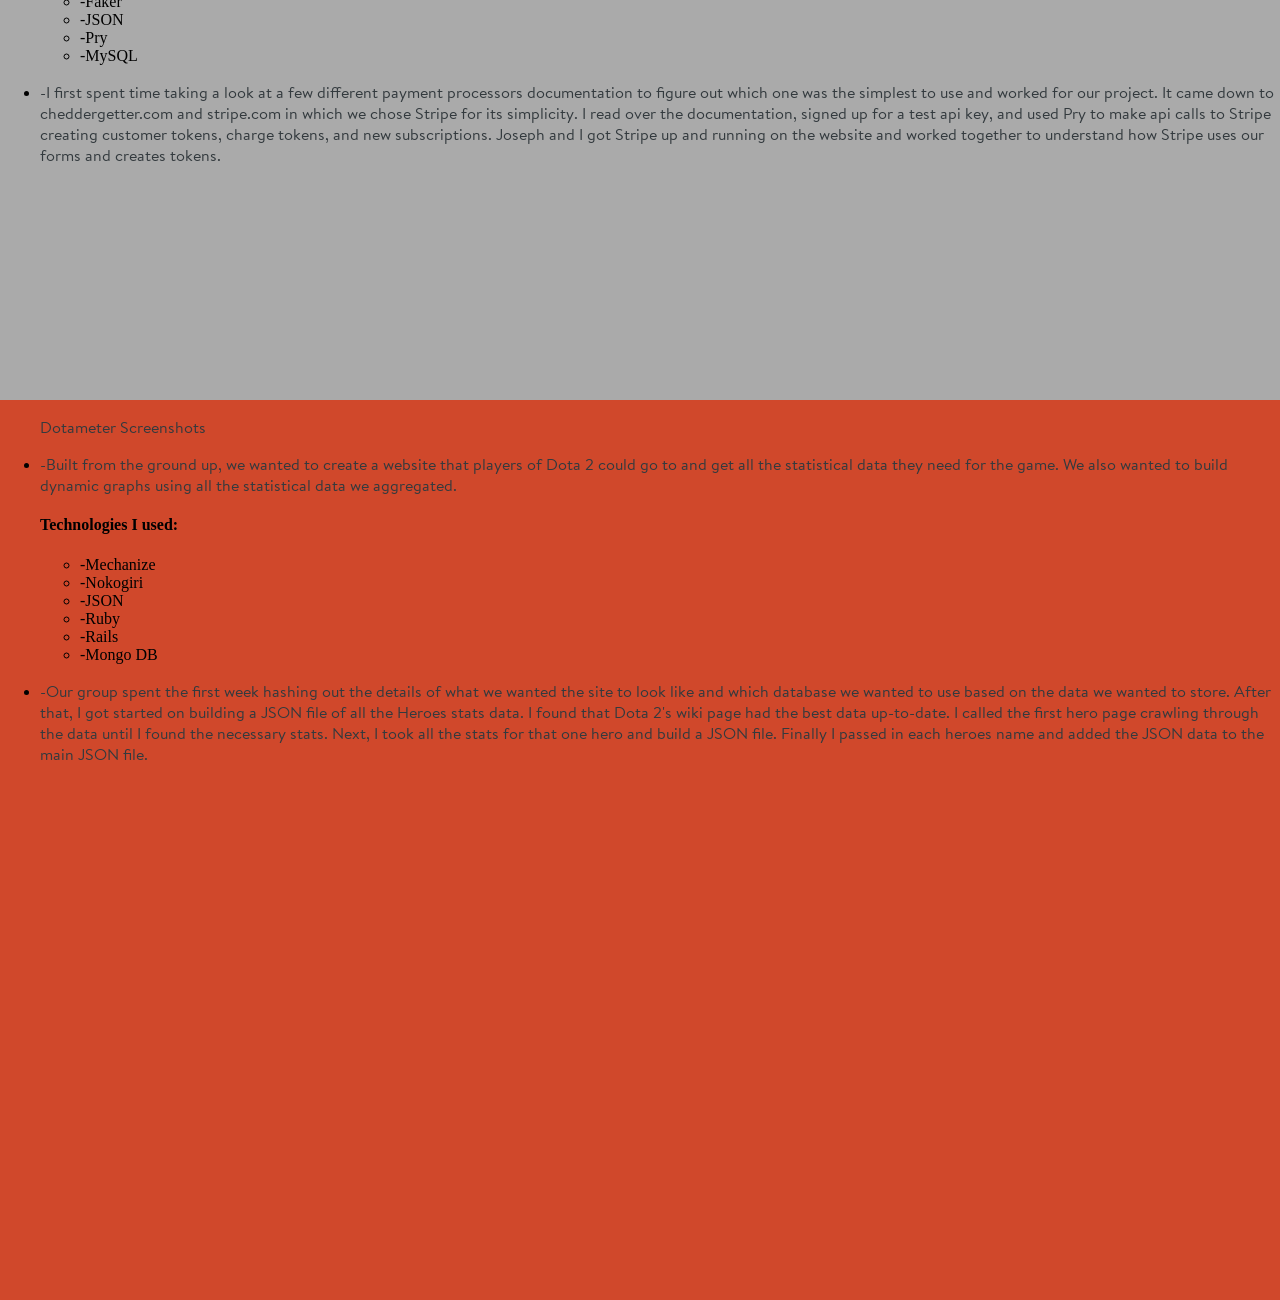
==== commit 07a16707: "Fix typo, bug, README and add QUnit tests" ====
--- a/index.html
+++ b/index.html
@@ -63,19 +63,19 @@
                     </a>
                 </span> | 
                 <span class="highlight">resume: 
-                    <a href="./resume_neil_northrop_05_2017.pdf" download="resume_neil_northrop_02_2017.pdf">
+                    <a href="./neil_northrop_resume.pdf" download="neil_northrop_resume.pdf">
                         <img id="pdf_icon" src="img/icons/pdficon_large.png" title="Download My Resume in PDF Format">
                     </a>
                 </span>
                 <span class="highlight">
-                    <a href="./resume_neil_northrop_05_2017.doc" download="resume_neil_northrop_02_2017.doc">
+                    <a href="./neil_northrop_resume.doc" download="neil_northrop_resume.doc">
                         <img id="docx_icon" src="img/icons/docx.png" title="Download My Resume in Docx Format">
                     </a>
                 </span>
             </h2>
             <br>
             <h2>
-                <img src="img/profile.jpg" width="350">
+                <img id="main-img" src="img/profile.jpg" width="350">
             </h2>
         </section>
 
@@ -91,7 +91,7 @@
                 | -- | -- <span class="highlight"><a href="https://github.com/neilnorthrop/" target="_blank">github.neilnorthrop</a></span><br/>
                 | -- about me<br/>
                 | -- | -- <span class="highlight"><a href="#2">my profile</a></span><br/>
-                | -- | -- <span class="highlight"><a href="resume_neil_northrop_02_2017.pdf" target="_blank">my resume</a></span><br/>
+                | -- | -- <span class="highlight"><a href="resume_neil_northrop_05_2017.pdf" target="_blank">my resume</a></span><br/>
                 | -- <span class="highlight"><a href="#0">back up top</a></span>
                 </h2>
             </div>
@@ -144,7 +144,7 @@
                             <li>-MySQL</li>
                         </ul>
                     <li>
-                        <p>-I first spent time taking a look at a few different payment processors documentation to figure out which one was the simplest to use and worked for our project. It came down to cheddergetter.com and stripe.com in which we chose Stripe for its simplicity. I read over the documentation, signed up for a test api key, and used Pry to make api calls to Stripe creating customer tokens, charge tokens, and new subscriptions. Joesph and I got Stripe up and running on the website and worked together to understand how Stripe uses our forms and creates tokens.</p>
+                        <p>-I first spent time taking a look at a few different payment processors documentation to figure out which one was the simplest to use and worked for our project. It came down to cheddergetter.com and stripe.com in which we chose Stripe for its simplicity. I read over the documentation, signed up for a test api key, and used Pry to make api calls to Stripe creating customer tokens, charge tokens, and new subscriptions. Joseph and I got Stripe up and running on the website and worked together to understand how Stripe uses our forms and creates tokens.</p>
                     </li>
                 </ul>
             </div>
@@ -202,4 +202,4 @@
         </script>
 
     </body>
-</html>+</html>
--- a/css/style.css
+++ b/css/style.css
@@ -61,4 +61,28 @@
 
 .dayhug_title a:hover {
   color: white;
+}
+
+@media only screen and (max-width: 760px) {
+  body {
+    font-size: .90em;
+  }
+  title {
+    font-size: .75em;
+  }
+  #main-img {
+    width: 75%;
+  }
+}
+
+@media only screen and (max-width: 420px) {
+  body {
+    font-size: .75em;
+  }
+  title {
+    font-size: .5em;
+  }
+  #main-img {
+    width: 50%;
+  }
 }
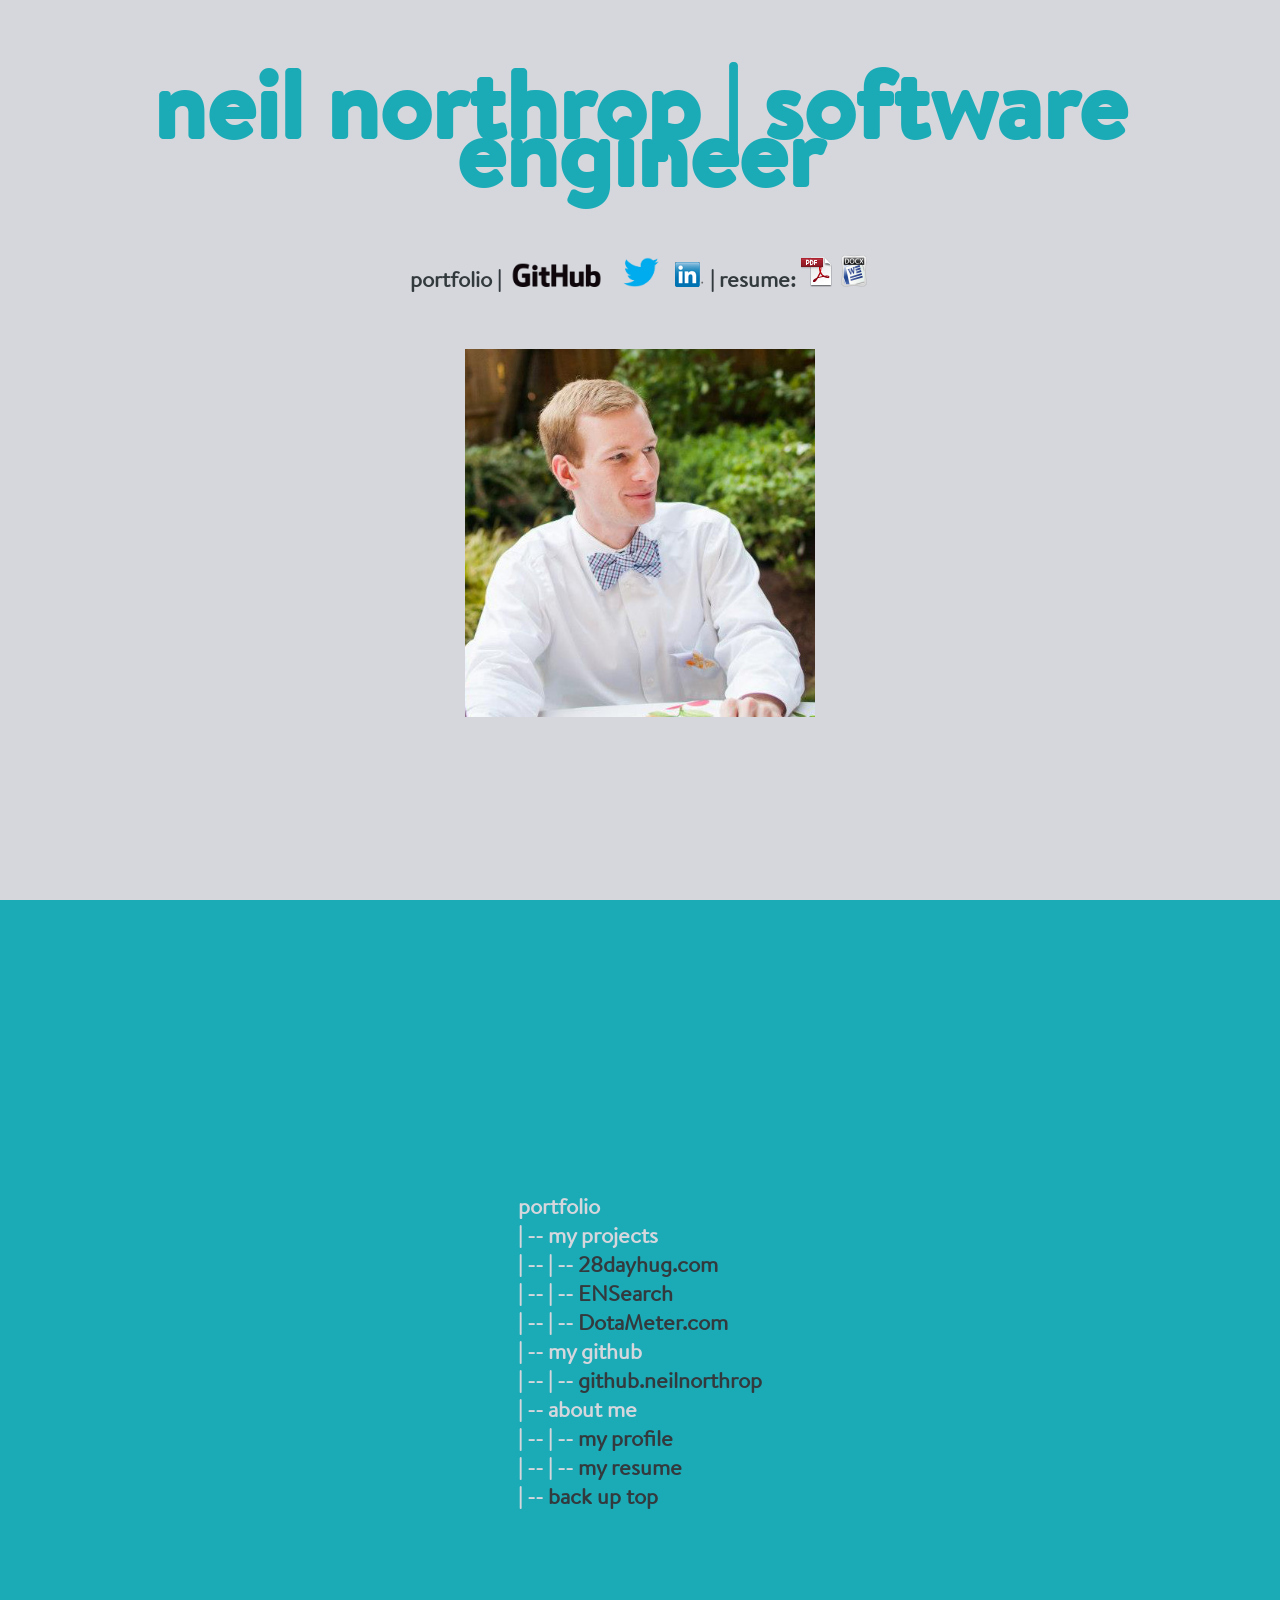
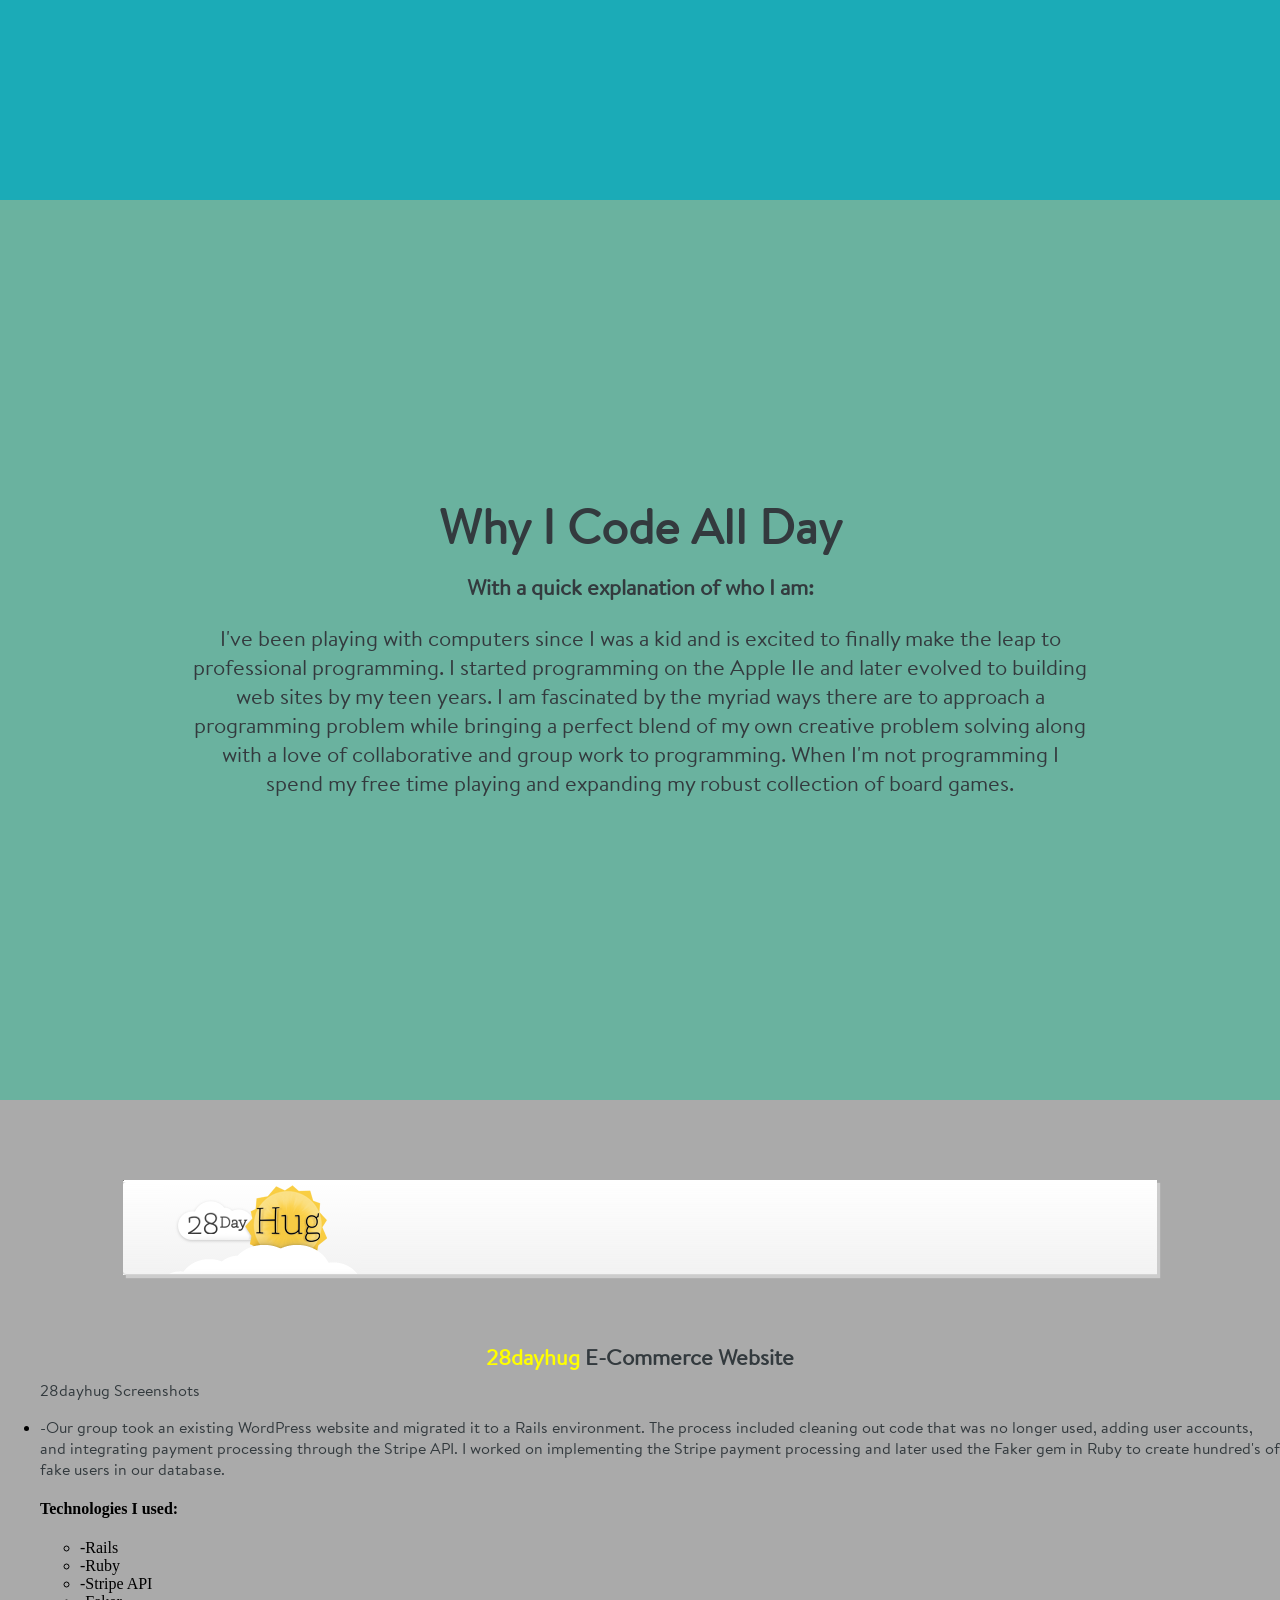
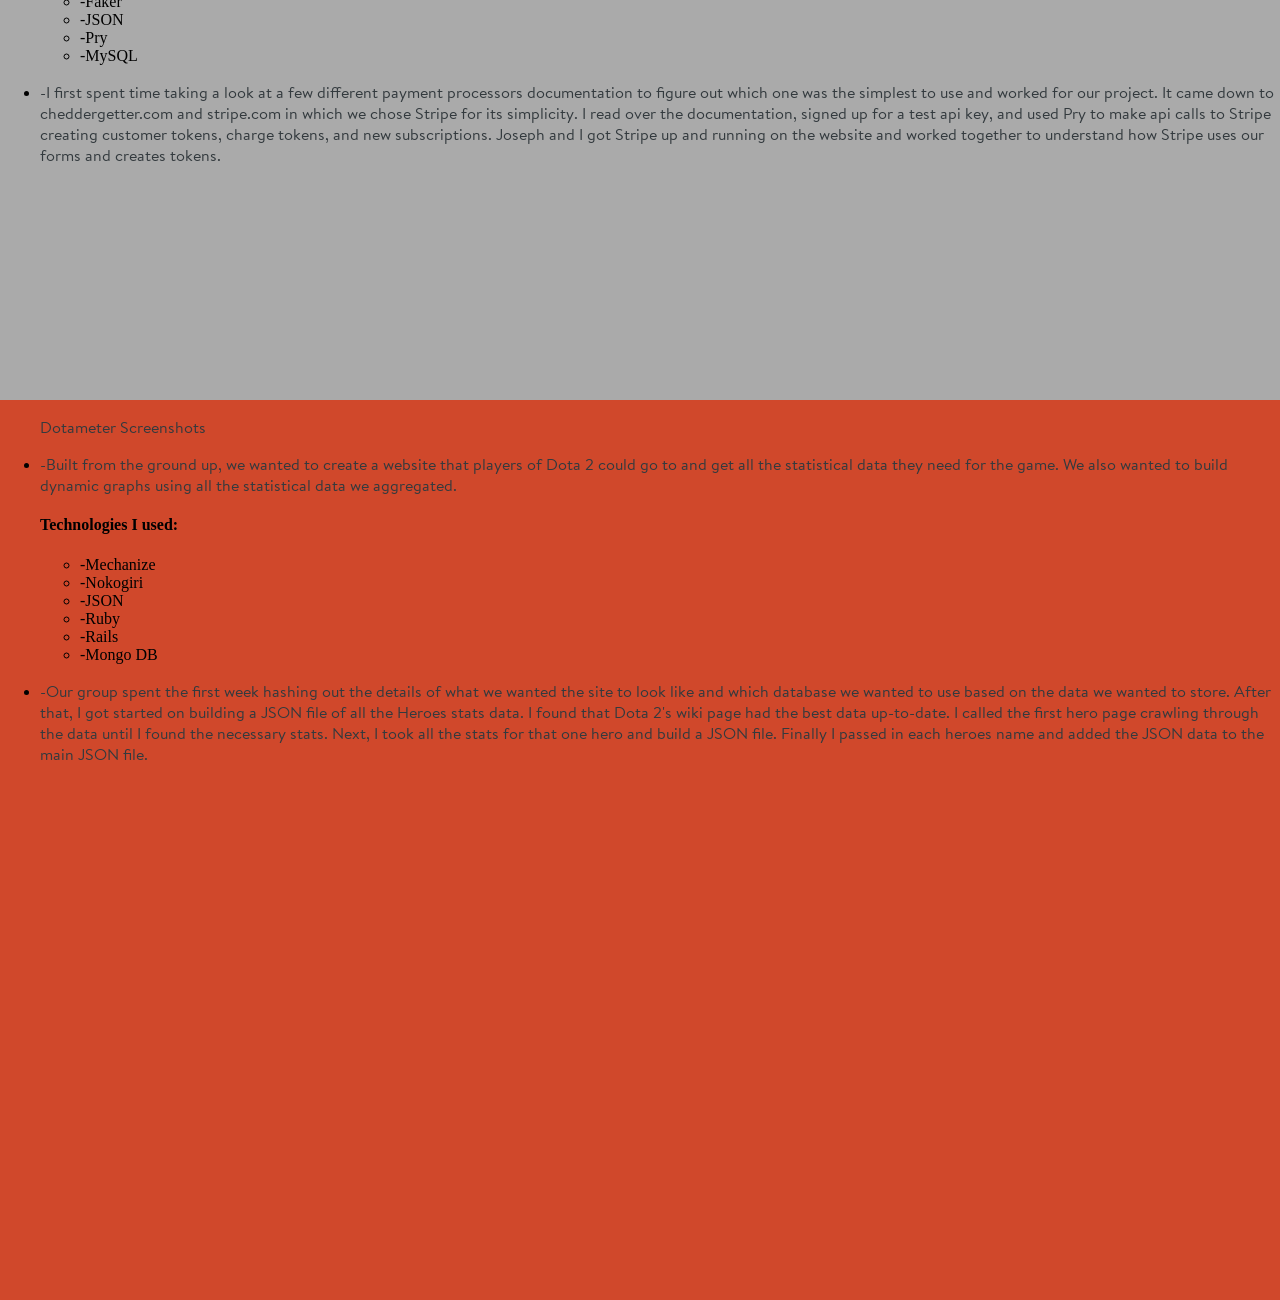
==== commit 5f43f2b1: "Add responsive layout tweaks" ====
--- a/index.html
+++ b/index.html
@@ -2,6 +2,7 @@
 <html>
     <head>
         <title>neilcnorthrop.com | Web Developer</title>
+        <meta name="viewport" content="width=device-width, initial-scale=1">
 
         <link rel="stylesheet" href="css/webfonts/ss-social/webfonts/ss-social.css"/>
         <link rel="stylesheet" href="css/webfonts/ss-pika/webfonts/ss-pika.css"/>
--- a/css/main.css
+++ b/css/main.css
@@ -62,7 +62,7 @@
   position: absolute;
   top: 50%;
   width: 100%;
-  margin-top: -170px;
+  transform: translateY(-50%);
 }
 /* line 31, /Users/Jonas/Projects/repo/windows/scss/demo/_demo.scss */
 .window:nth-child(1) .content i {
@@ -86,8 +86,7 @@
   position: absolute;
   top: 50%;
   left: 50%;
-  margin-top: -180px;
-  margin-left: -160px;
+  transform: translate(-50%, -50%);
 }
 /* line 55, /Users/Jonas/Projects/repo/windows/scss/demo/_demo.scss */
 .window:nth-child(2) .content h2 {
@@ -108,7 +107,7 @@
   position: absolute;
   top: 50%;
   width: 100%;
-  margin-top: -230px;
+  transform: translateY(-50%);
 }
 /* line 73, /Users/Jonas/Projects/repo/windows/scss/demo/_demo.scss */
 .window:nth-child(3) .content h2 {
@@ -133,7 +132,7 @@
   position: absolute;
   top: 50%;
   left: 50%;
-  margin: -220px 0 0 -450px;
+  transform: translate(-50%, -50%);
 }
 
 /* line 102, /Users/Jonas/Projects/repo/windows/scss/demo/_demo.scss */
@@ -141,7 +140,7 @@
   position: absolute;
   top: 50%;
   left: 50%;
-  margin: -350px 0 0 -450px;
+  transform: translate(-50%, -50%);
 }
 /* line 108, /Users/Jonas/Projects/repo/windows/scss/demo/_demo.scss */
 .window:nth-child(5) h1 {
@@ -157,7 +156,7 @@
   position: absolute;
   top: 50%;
   left: 50%;
-  margin: -100px 0 0 -100px;
+  transform: translate(-50%, -50%);
   text-align: center;
 }
 
@@ -178,7 +177,8 @@
 
 /* line 38, /Users/Jonas/Projects/repo/windows/scss/demo/_btn.scss */
 #wrap {
-  width: 500px;
+  max-width: 500px;
+  width: 100%;
   margin: 13% auto 0;
 }
 
@@ -206,7 +206,7 @@
 /* line 69, /Users/Jonas/Projects/repo/windows/scss/demo/_btn.scss */
 span.title {
   color: #d6d6e7;
-  font: 15px/49px BrandonText-Bold, Futura, Helvetica, Arial, sans-serif;
+  font: 0.9375rem/3.0625rem BrandonText-Bold, Futura, Helvetica, Arial, sans-serif;
   text-transform: uppercase;
   height: 50px;
   width: 230px;
@@ -230,7 +230,7 @@
 
 /* line 93, /Users/Jonas/Projects/repo/windows/scss/demo/_btn.scss */
 #btn-wrap:hover span.title {
-  font-size: 14px;
+  font-size: 0.875rem;
   width: 135px;
 }
 
@@ -256,18 +256,18 @@
 /* line 116, /Users/Jonas/Projects/repo/windows/scss/demo/_btn.scss */
 #info p {
   width: 65px;
-  margin: 12px 17px 0 0;
+  margin: 0.75rem 17px 0 0;
   position: absolute;
   right: 0;
   color: #7c7c84;
-  font: 11px/12px Helvetica, Arial, sans-serif;
+  font: 0.6875rem/0.75rem Helvetica, Arial, sans-serif;
   text-align: left;
 }
 
 /* line 126, /Users/Jonas/Projects/repo/windows/scss/demo/_btn.scss */
 .boxtuffs {
   color: #7c7c84;
-  font: 12px Helvetica, Arial, sans-serif;
+  font: 0.75rem Helvetica, Arial, sans-serif;
   text-shadow: 0 -1px 0 black;
   text-decoration: none;
   -webkit-transition: all .2s ease-out;
@@ -328,3 +328,4 @@
   background: #231f20;
   top: 500%;
 }
+
--- a/css/style.css
+++ b/css/style.css
@@ -75,6 +75,22 @@
   }
 }
 
+@media (max-width: 992px) {
+  .dayhug_title {
+    font-size: 1.2em;
+  }
+}
+
+@media (max-width: 600px) {
+  .window {
+    position: static;
+    height: auto;
+  }
+  .content {
+    margin: 20px auto;
+  }
+}
+
 @media only screen and (max-width: 420px) {
   body {
     font-size: .75em;
@@ -85,4 +101,4 @@
   #main-img {
     width: 50%;
   }
-}+}
